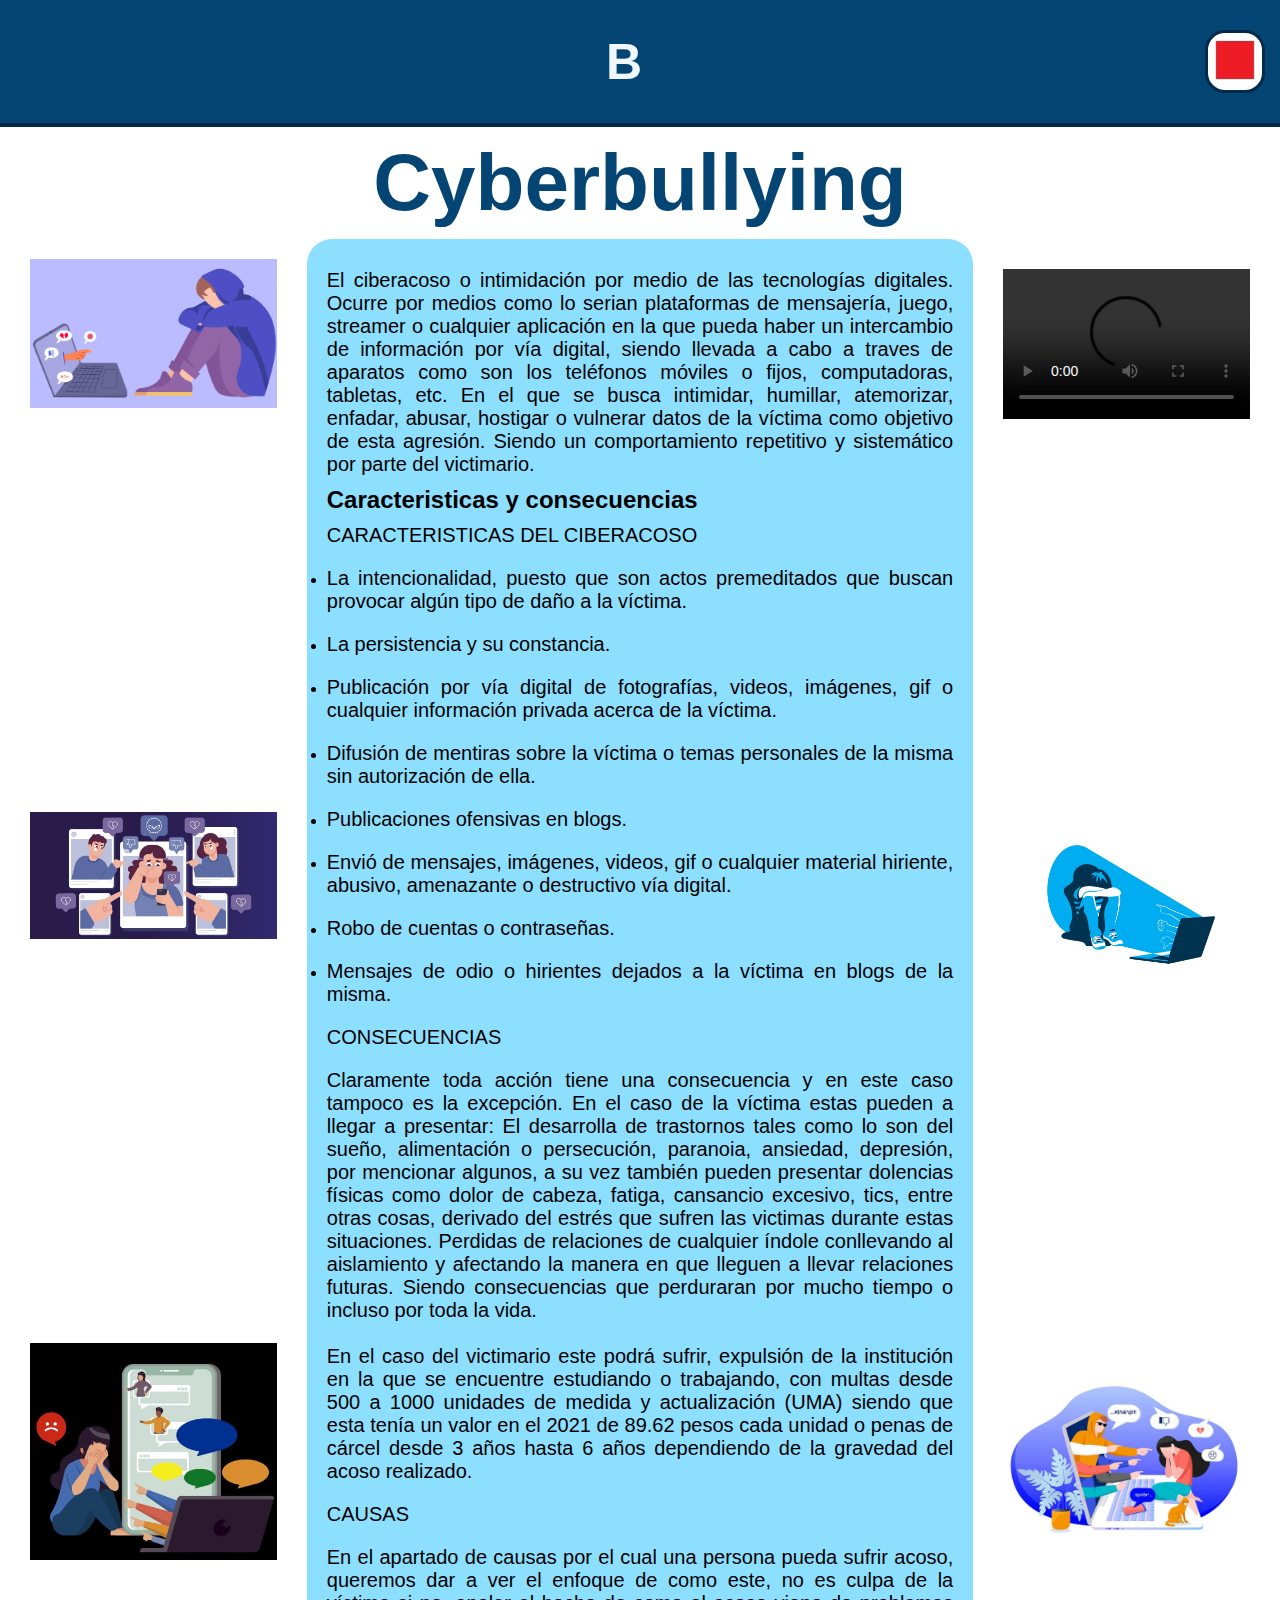
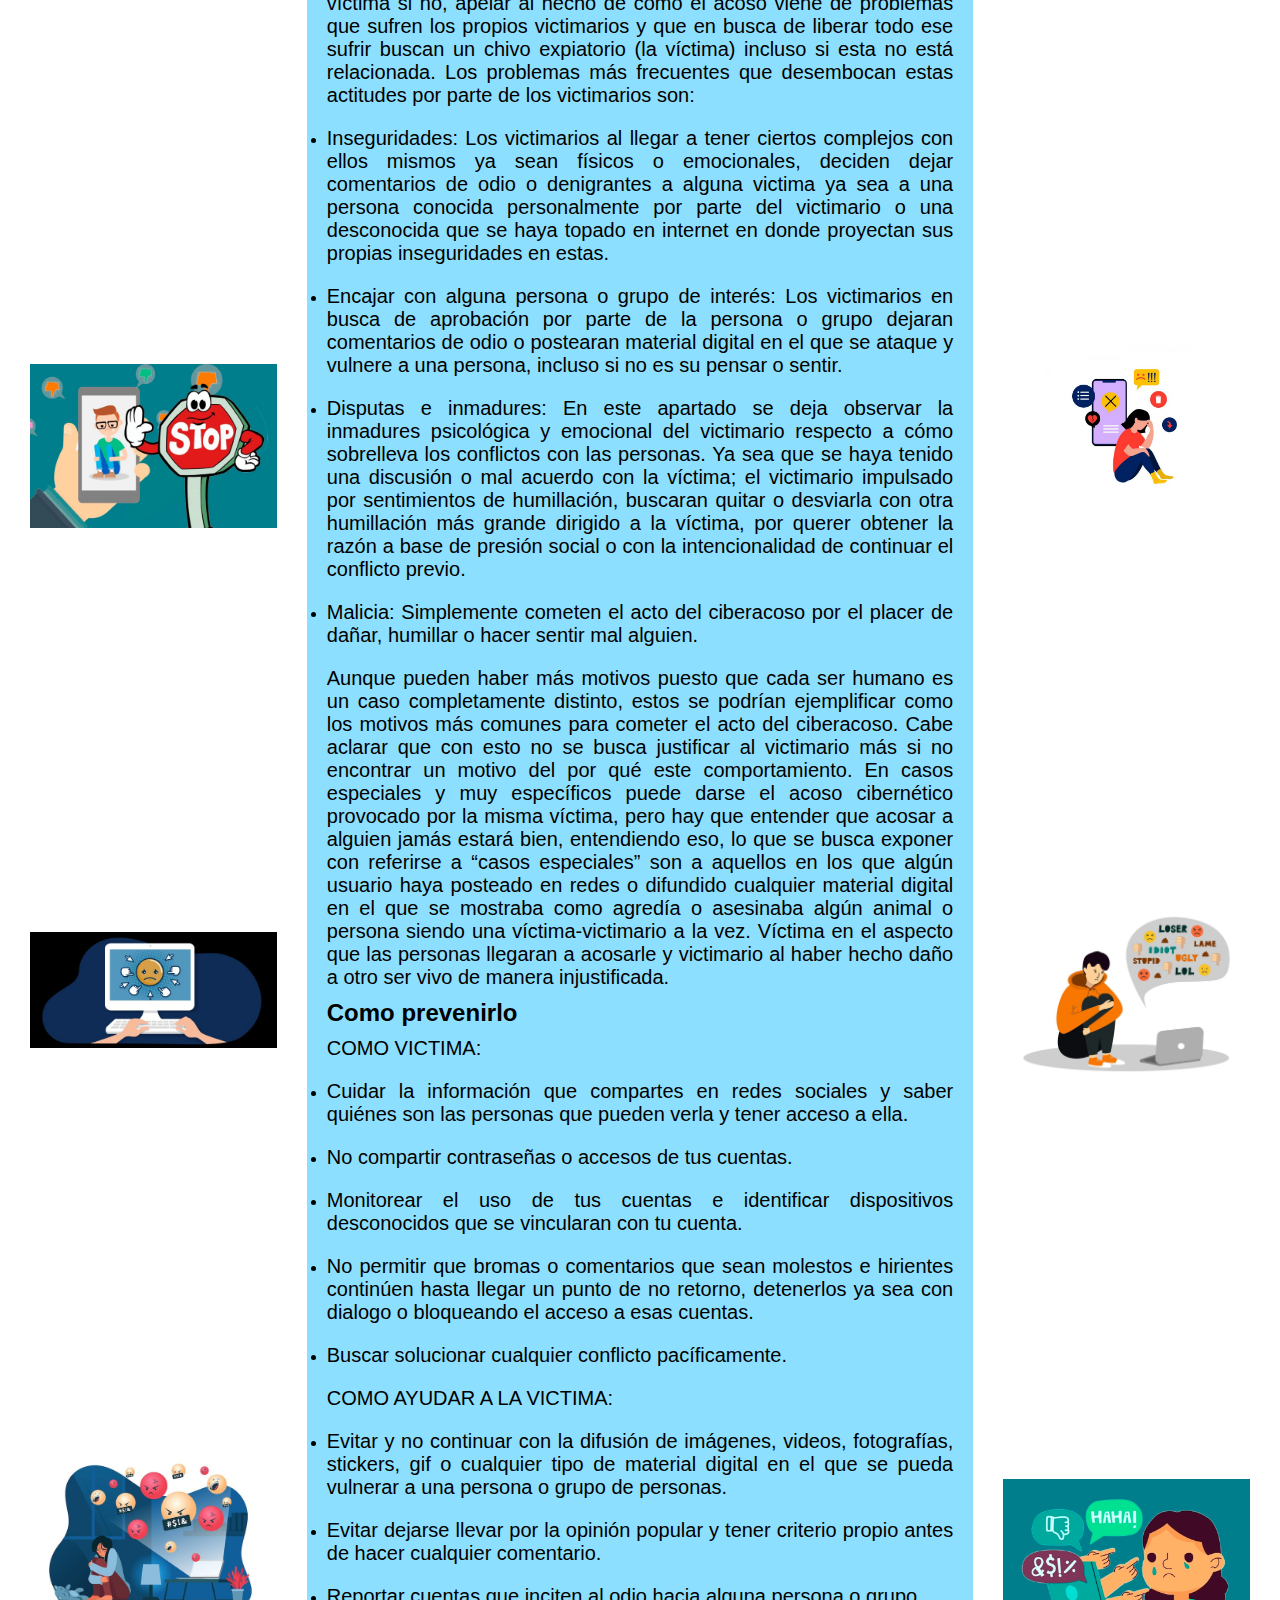
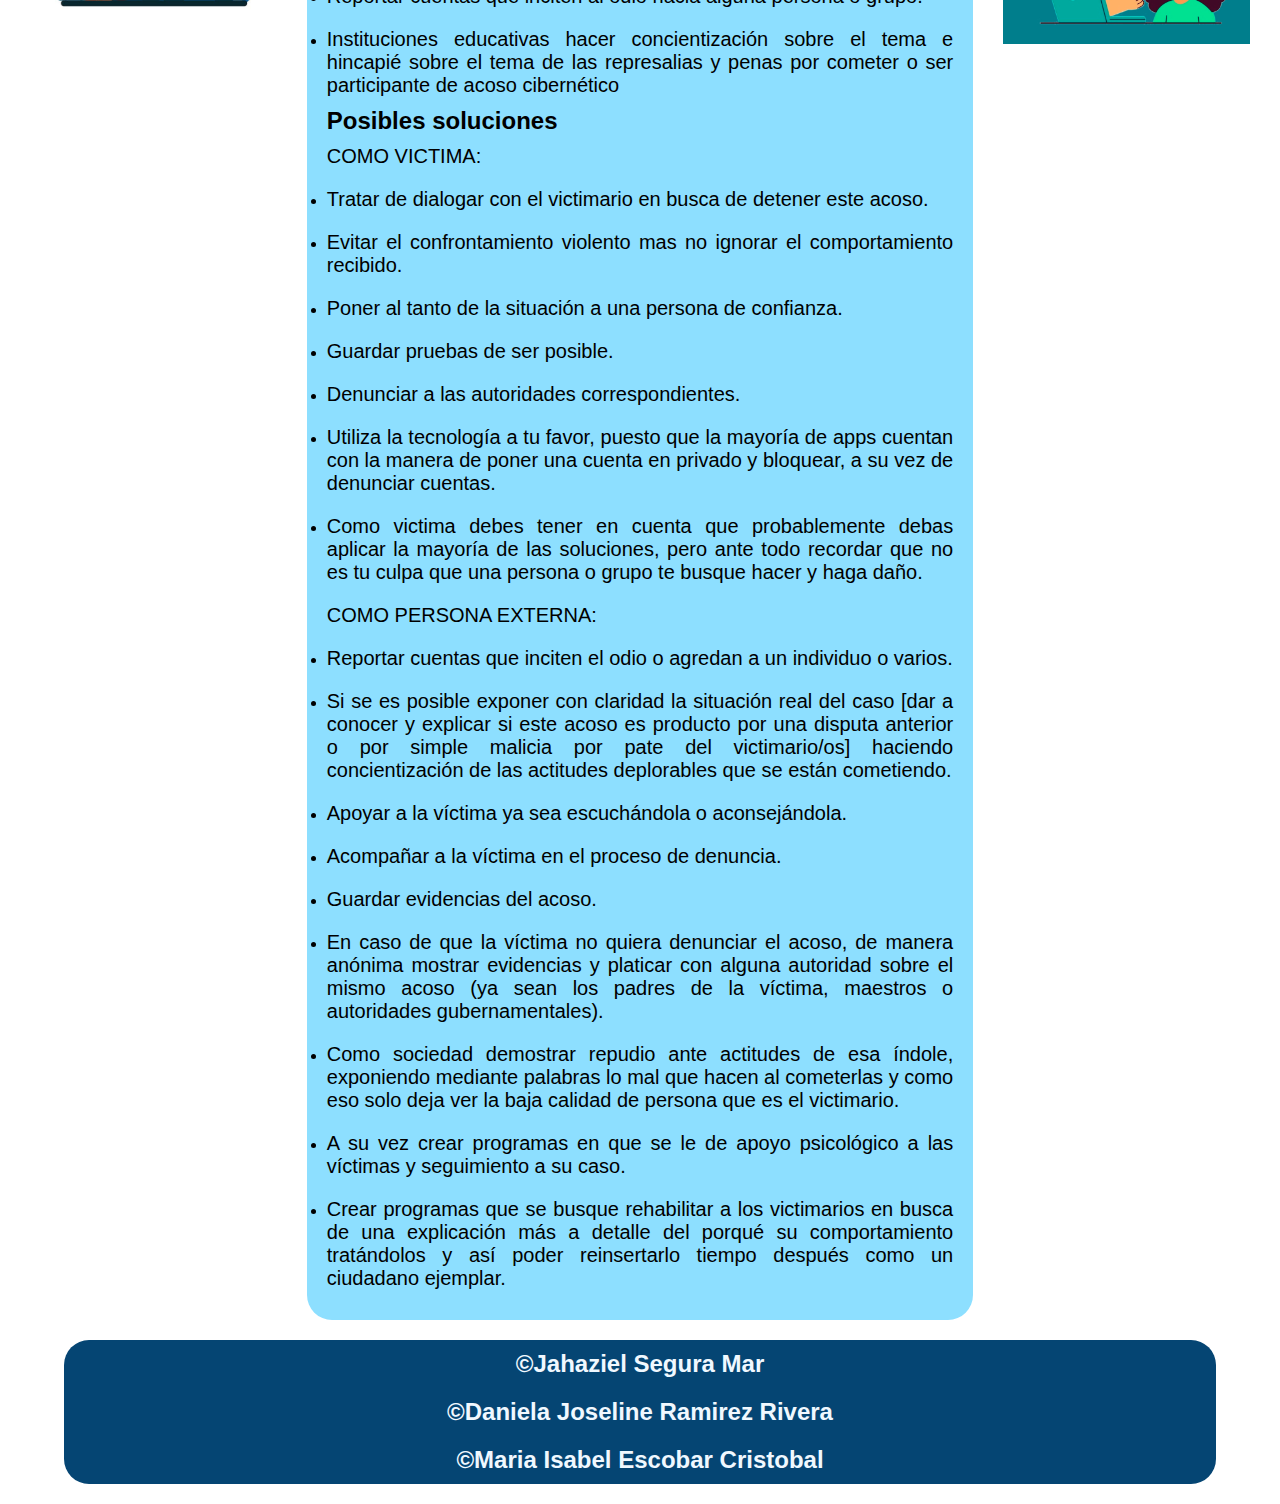
==== Ciberbullying.html @ 05186855 "Add files via upload" ====
<!DOCTYPE html>
<html lang="es">

<head>
    <meta charset="UTF-8">
    <meta name="viewport" content="width=device-width, initial-scale=1.0">
    <link rel="stylesheet" href="CSS/Ciberbullying/header.css">
    <link rel="stylesheet" href="CSS/Ciberbullying/text.css">
    <link rel="stylesheet" href="CSS/Ciberbullying/footer.css">
    <title>Cyberbullying</title>
</head>

<body>
    <header>

        <section>
            <h1><a href="BULLYING.HTML">B</a></h1>
        </section>

        <div class="audio">
            <audio id="audio" source src="aud/song1.mp3"></audio>
            <button class="play" onclick="togglePlayPause()"><img class="on" id="play" src="img/apagado.png" onclick="cambiarImagen()"></button>
        </div>

        </div>
    </header>



    <h2 class="tituloC">Cyberbullying</h2>
    <div class="imagen-lados">
        <div class="text-izquierda">
            <img src="img/Ciber/cyberbulling.png" alt="">
            <img src="img/Ciber/1.jpeg" alt="">
            <img src="img/Ciber/2.jpeg" alt="">
            <img src="img/Ciber/3.jpeg" alt="">
            <img src="img/Ciber/4.jpeg" alt="">
            <img src="img/Ciber/10.jpeg" alt="">
            <p></p>
        </div>


        <div class="texto">

            <p>El ciberacoso o intimidación por medio de las tecnologías digitales. Ocurre por medios como lo serian
                plataformas de mensajería, juego, streamer o cualquier aplicación en la que pueda haber un intercambio
                de información por vía digital, siendo llevada a cabo a traves de aparatos como son los teléfonos móviles
                o fijos, computadoras, tabletas, etc. En el que se busca intimidar, humillar, atemorizar, enfadar,
                abusar, hostigar o vulnerar datos de la víctima como objetivo de esta agresión. Siendo un comportamiento
                repetitivo y sistemático por parte del victimario.
            </p>
            <h2>Caracteristicas y consecuencias</h2>
            
            <p>
               CARACTERISTICAS DEL CIBERACOSO
            </p>

            <ul>
                <li>
                    <p>La intencionalidad, puesto que son actos premeditados que buscan provocar algún tipo de daño a
                        la víctima. </p>
                </li>
                <li>
                    <p>La persistencia y su constancia.</p>
                </li>
                <li>
                    <p> Publicación por vía digital de fotografías, videos, imágenes, gif o cualquier información
                        privada acerca de la víctima.</p>
                </li>
                <li>
                    <p> Difusión de mentiras sobre la víctima o temas personales de la misma sin autorización de ella.
                    </p>
                </li>
                <li>
                    <p> Publicaciones ofensivas en blogs. </p>
                </li>
                <li>
                    <p> Envió de mensajes, imágenes, videos, gif o cualquier material hiriente, abusivo, amenazante o
                        destructivo vía digital.</p>
                </li>
                <li>
                    <p> Robo de cuentas o contraseñas.</p>
                </li>
                <li>
                    <p> Mensajes de odio o hirientes dejados a la víctima en blogs de la misma.</p>
                </li>
            </ul>
            <p>CONSECUENCIAS</p>
            <p>
                Claramente toda acción tiene una consecuencia y en este caso tampoco es la excepción. En el caso de la
                víctima estas pueden a llegar a presentar:
                El desarrolla de trastornos tales como lo son del sueño, alimentación o persecución, paranoia, ansiedad,
                depresión, por mencionar algunos, a su vez también pueden presentar dolencias físicas como dolor de cabeza,
                fatiga, cansancio excesivo, tics, entre otras cosas, derivado del estrés que sufren las victimas durante
                estas situaciones. Perdidas de relaciones de cualquier índole conllevando al aislamiento y afectando la
                manera en que lleguen a llevar relaciones futuras. Siendo consecuencias que perduraran por mucho tiempo
                o incluso por toda la vida. <br><br>
                En el caso del victimario este podrá sufrir, expulsión de la institución en la que se encuentre
                estudiando o trabajando, con multas desde 500 a 1000 unidades de medida y actualización (UMA) siendo que
                esta tenía un valor en el 2021 de 89.62 pesos cada unidad o penas de cárcel desde 3 años hasta 6 años
                dependiendo de la gravedad del acoso realizado.
            </p>
            <p>CAUSAS</p>
            <p>
                En el apartado de causas por el cual una persona pueda sufrir acoso, queremos dar a ver el enfoque de
                como este, no es culpa de la víctima si no, apelar al hecho de como el acoso viene de problemas que
                sufren los propios victimarios y que en busca de liberar todo ese sufrir buscan un chivo expiatorio (la
                víctima) incluso si esta no está relacionada.

                Los problemas más frecuentes que desembocan estas actitudes por parte de los victimarios son:
            </p>
            <ul>
                <li>
                    <p>Inseguridades: Los victimarios al llegar a tener ciertos complejos con ellos mismos ya sean
                        físicos o emocionales, deciden dejar comentarios de odio o denigrantes a alguna victima ya sea a
                        una persona conocida personalmente por parte del victimario o una desconocida que se haya topado
                        en internet en donde proyectan sus propias inseguridades en estas.</p>
                </li>
                <li>
                    <p> Encajar con alguna persona o grupo de interés: Los victimarios en busca de aprobación por parte
                        de la persona o grupo dejaran comentarios de odio o postearan material digital en el que se
                        ataque y vulnere a una persona, incluso si no es su pensar o sentir.</p>
                </li>
                <li>
                    <p> Disputas e inmadures: En este apartado se deja observar la inmadures psicológica y emocional
                        del victimario respecto a cómo sobrelleva los conflictos con las personas. Ya sea que se haya
                        tenido una discusión o mal acuerdo con la víctima; el victimario impulsado por sentimientos de
                        humillación, buscaran quitar o desviarla con otra humillación más grande dirigido a la víctima,
                        por querer obtener la razón a base de presión social o con la intencionalidad de continuar el
                        conflicto previo.</p>
                </li>
                <li>
                    <p> Malicia: Simplemente cometen el acto del ciberacoso por el placer de dañar, humillar o hacer
                        sentir mal alguien.</p>
                </li>
            </ul>
            <p> Aunque pueden haber más motivos puesto que cada ser humano es un caso completamente distinto, estos se
                podrían ejemplificar como los motivos más comunes para cometer el acto del ciberacoso.
                Cabe aclarar que con esto no se busca justificar al victimario más si no encontrar un motivo del por qué
                este comportamiento.
                En casos especiales y muy específicos puede darse el acoso cibernético provocado por la misma víctima,
                pero hay que entender que acosar a alguien jamás estará bien, entendiendo eso, lo que se busca exponer
                con referirse a “casos especiales” son a aquellos en los que algún usuario haya posteado en redes o
                difundido cualquier material digital en el que se mostraba como agredía o asesinaba algún animal o
                persona siendo una víctima-victimario a la vez. Víctima en el aspecto que las personas llegaran a
                acosarle y victimario al haber hecho daño a otro ser vivo de manera injustificada. </p>

            <h2> Como prevenirlo</h2>
               
            
            <p>COMO VICTIMA:</p> 

            <ul>
                <li>
                    <p> Cuidar la información que compartes en redes sociales y saber quiénes son las personas que
                        pueden verla y tener acceso a ella.</p>
                </li>
                <li>
                    <p> No compartir contraseñas o accesos de tus cuentas.</p>
                </li>
                <li>
                    <p> Monitorear el uso de tus cuentas e identificar dispositivos desconocidos que se vincularan con
                        tu cuenta.</p>
                </li>
                <li>
                    <p> No permitir que bromas o comentarios que sean molestos e hirientes continúen hasta llegar un
                        punto de no retorno, detenerlos ya sea con dialogo o bloqueando el acceso a esas cuentas.</p>
                </li>
                <li>
                    <p> Buscar solucionar cualquier conflicto pacíficamente.</p>
                </li>
            </ul>
            <p>COMO AYUDAR A LA VICTIMA:</p>
            <ul>
                <li>
                    <p>Evitar y no continuar con la difusión de imágenes, videos, fotografías, stickers, gif o
                        cualquier tipo de material digital en el que se pueda vulnerar a una persona o grupo de
                        personas.</p>
                </li>
                <li>
                    <p>Evitar dejarse llevar por la opinión popular y tener criterio propio antes de hacer cualquier
                        comentario.</p>
                </li>
                <li>
                    <p> Reportar cuentas que inciten al odio hacia alguna persona o grupo.</p>
                </li>
                <li>
                    <p> Instituciones educativas hacer concientización sobre el tema e hincapié sobre el tema de las
                        represalias y penas por cometer o ser participante de acoso cibernético</p>
                </li>
            </ul>
            <h2>Posibles soluciones</h2>
            <p>COMO VICTIMA:
            </p>
            <ul>
                <li>
                    <p> Tratar de dialogar con el victimario en busca de detener este acoso.</p>
                </li>
                <li>
                    <p>Evitar el confrontamiento violento mas no ignorar el comportamiento recibido.</p>
                </li>
                <li>
                    <p> Poner al tanto de la situación a una persona de confianza.</p>
                </li>
                <li>
                    <p> Guardar pruebas de ser posible.</p>
                </li>
                <li>
                    <p> Denunciar a las autoridades correspondientes.</p>
                </li>
                <li>
                    <p> Utiliza la tecnología a tu favor, puesto que la mayoría de apps cuentan con la manera de poner
                        una cuenta en privado y bloquear, a su vez de denunciar cuentas.</p>
                </li>
                <li>
                    <p>Como victima debes tener en cuenta que probablemente debas aplicar la mayoría de las
                        soluciones, pero ante todo recordar que no es tu culpa que una persona o grupo te busque hacer y
                        haga daño.</p>
                </li>
            </ul>
            <p>
                COMO PERSONA EXTERNA:
            </p>
            <ul>
                <li>
                    <p> Reportar cuentas que inciten el odio o agredan a un individuo o varios.</p>
                </li>
                <li>
                    <p> Si se es posible exponer con claridad la situación real del caso [dar a conocer y explicar si
                        este acoso es producto por una disputa anterior o por simple malicia por pate del victimario/os]
                        haciendo concientización de las actitudes deplorables que se están cometiendo.</p>
                </li>
                <li>
                    <p> Apoyar a la víctima ya sea escuchándola o aconsejándola.</p>
                </li>
                <li>
                    <p> Acompañar a la víctima en el proceso de denuncia.</p>
                </li>
                <li>
                    <p> Guardar evidencias del acoso.</p>
                </li>
                <li>
                    <p> En caso de que la víctima no quiera denunciar el acoso, de manera anónima mostrar evidencias y
                        platicar con alguna autoridad sobre el mismo acoso (ya sean los padres de la víctima, maestros o
                        autoridades gubernamentales).</p>
                </li>
                <li>
                    <p> Como sociedad demostrar repudio ante actitudes de esa índole, exponiendo mediante palabras lo
                        mal que hacen al cometerlas y como eso solo deja ver la baja calidad de persona que es el
                        victimario.</p>
                </li>
                <li>
                    <p>A su vez crear programas en que se le de apoyo psicológico a las víctimas y seguimiento a su
                        caso.</p>
                </li>
                <li>
                    <p> Crear programas que se busque rehabilitar a los victimarios en busca de una explicación más a
                        detalle del porqué su comportamiento tratándolos y así poder reinsertarlo tiempo después como un
                        ciudadano ejemplar. </p>

                </li>
            </ul>


        </div>

        <div class="text-derecha">
            <video src="vid/cyberbulling.mp4" controls></video>
            <img src="img/Ciber/5.jpeg" alt="">
            <img src="img/Ciber/6.jpeg" alt="">
            <img src="img/Ciber/7.jpeg" alt="">
            <img src="img/Ciber/8.jpeg" alt="">
            <img src="img/Ciber/9.jpeg" alt="">
            <p></p>


        </div>
    </div>


    <footer>
        <h2 class="titulo-final">&copy;Jahaziel Segura Mar</h2>
        <h2 class="titulo-final">&copy;Daniela Joseline Ramirez Rivera</h2>
        <h2 class="titulo-final">&copy;Maria Isabel Escobar Cristobal</h2>
    </footer>

    <script>
          var audio = document.getElementById("audio");

function togglePlayPause() {
  if (audio.paused) {
     alert("Haz activado la musica");
    audio.play();
  } else {
     alert("Haz desactivado la musica");
    audio.pause(); 
  }
}

function cambiarImagen() {
var play = document.getElementById("play");
if (play.src.endsWith("img/apagado.png")) {
play.src = "img/prendido.png";
} else {
play.src = "img/apagado.png";
}
}
    </script>
</body>

</html>
---- CSS/Ciberbullying/header.css ----
*{
    margin: 0;
    padding: 0;
    box-sizing: border-box;
    font-family:Arial, Helvetica, sans-serif ;
}
body{
    background-color:rgb(255, 255, 255);
}

/*header{
    background-color:darkgoldenrod;
    width: 100%;
    height: 100px;
    margin-bottom: 10px;
} */

header {
    display:flex;
    background-color: rgb(5, 69, 115);
    border-bottom:4px  solid rgb(3, 42, 75);
    color: #ffffff;
    padding: 10px 0;
    text-align: left;
    padding-left: 43px;
    
  }

header section{
    text-align: center;
    flex-wrap: wrap;
    padding: 20px;
    margin: auto;
    
}

header section a{
   
   font-size: 50px;
   text-decoration:none;
   color: aliceblue;
   
}


.audio{
    margin-top: 20px;
    margin-bottom: 20px;
    padding: 5px;
    background-color: white;
    border-radius: 20px 20px 20px 20px;
    border: solid rgb(3, 42, 75);
    margin-right: 15px;
}

.play{
    
    visibility: hidden;
}

.on{
    width: 40px;
    height: 40px;
    visibility: visible;
}
---- CSS/Ciberbullying/text.css ----
.tituloC{
    text-align: center;
    color: rgb(5, 69, 115);
    padding: 10px;
    font-size: 80px;
}

.texto{
    margin: auto;
    width: 60%;
    padding: 20px;
    background-color: rgb(141, 223, 255);
    border-radius: 25px;
    
}

.texto p{
    padding: 10px 0 10px 0;
    text-align: justify;
    font-size: 20px ;
}

.imagen-lados{
    display: flex;
    
    
}
.imagen-lados .text-izquierda{
    height: 100%;
    width: 350px;
    padding: 20px;
    text-align: center;
}

.imagen-lados .text-izquierda img{
    height: 100%;
    width: 100%;
    padding: 0 10px 400px 10px;
}

.imagen-lados .text-derecha{
    height: 100%;
    width: 350px;
    padding: 20px;
    text-align: center;
}

.imagen-lados .text-derecha video{
    height: 100%;
    width: 100%;
    padding: 10px;
}

.imagen-lados .text-derecha img{
    height: 100%;
    width: 100%;
    padding: 400px 10px 0 10px;
}
---- CSS/Ciberbullying/footer.css ----
footer{
    background-color: rgb(5, 69, 115);
    width: 90%;
    border-radius: 25px;
    margin: auto;
    margin-bottom: 20px;
    margin-top: 20px;
}

footer .titulo-final{
    text-align: center;
    color: aliceblue;
    padding: 10px;


}
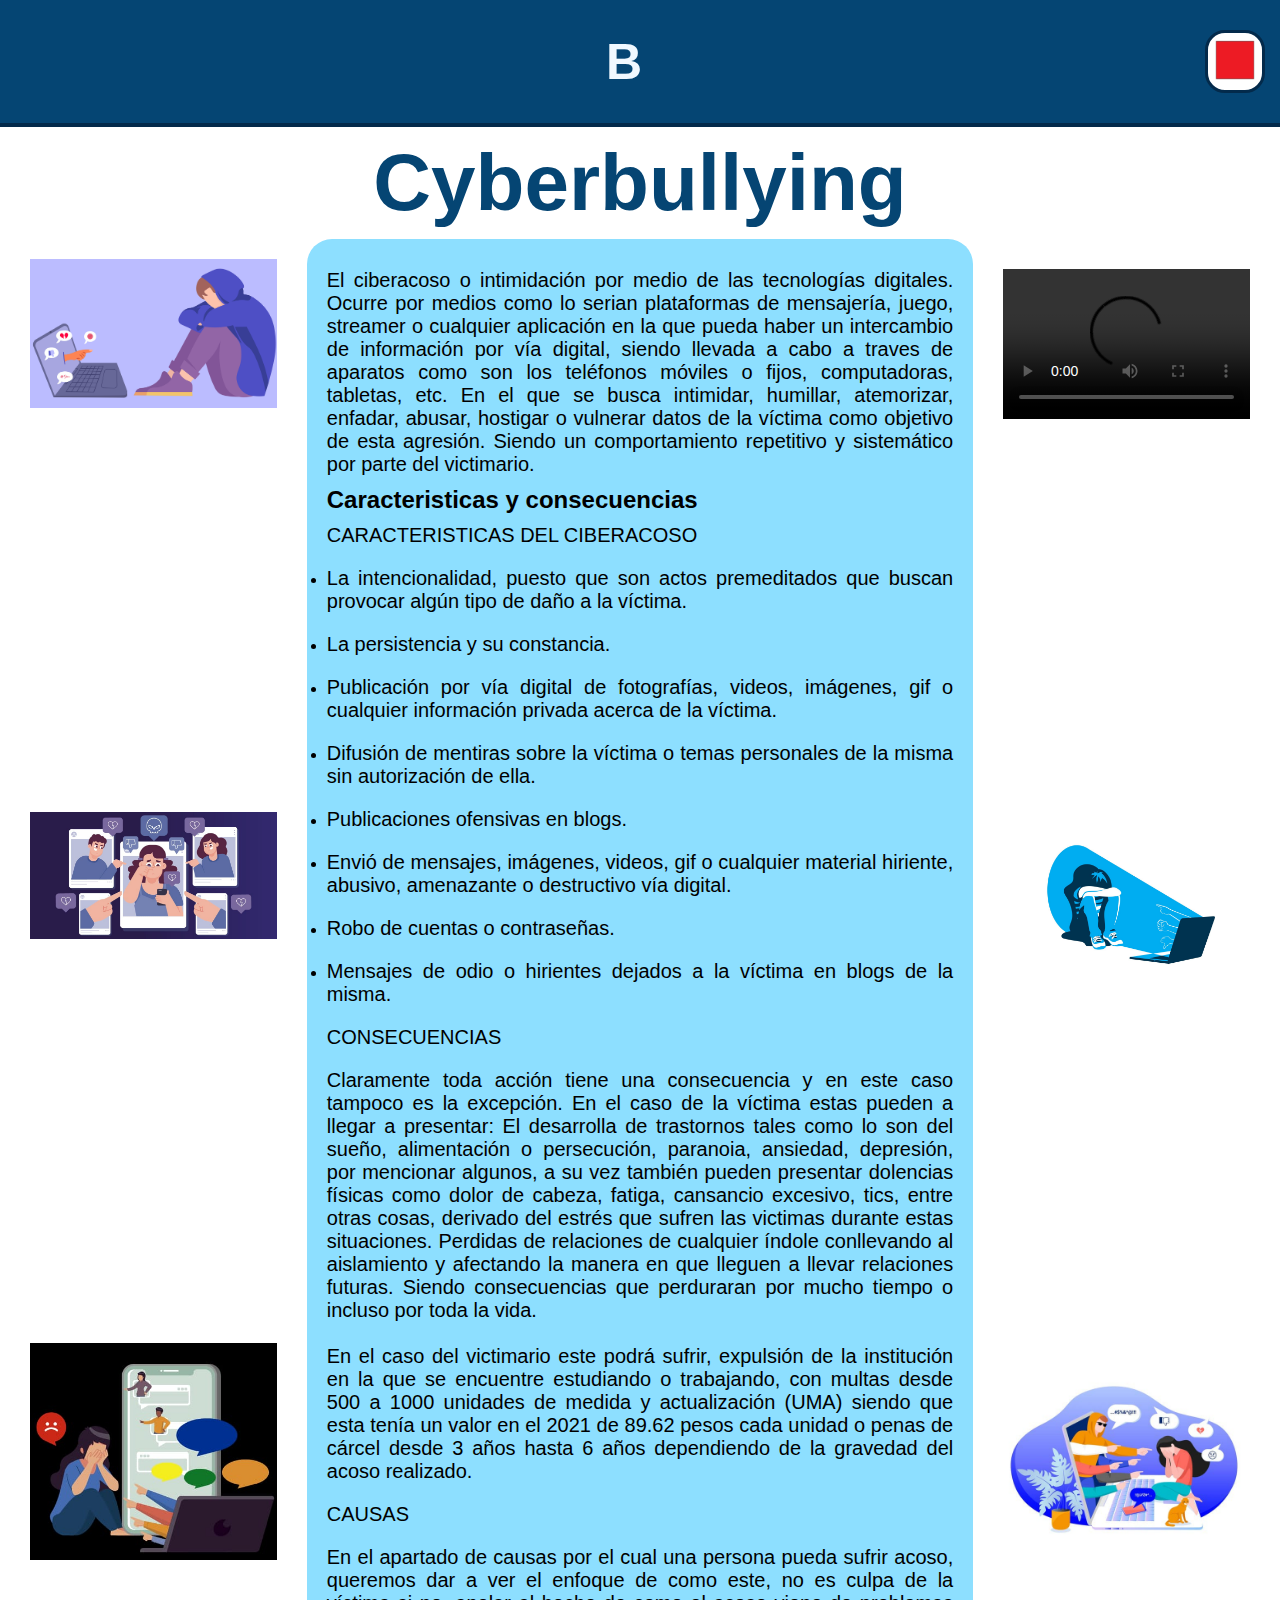
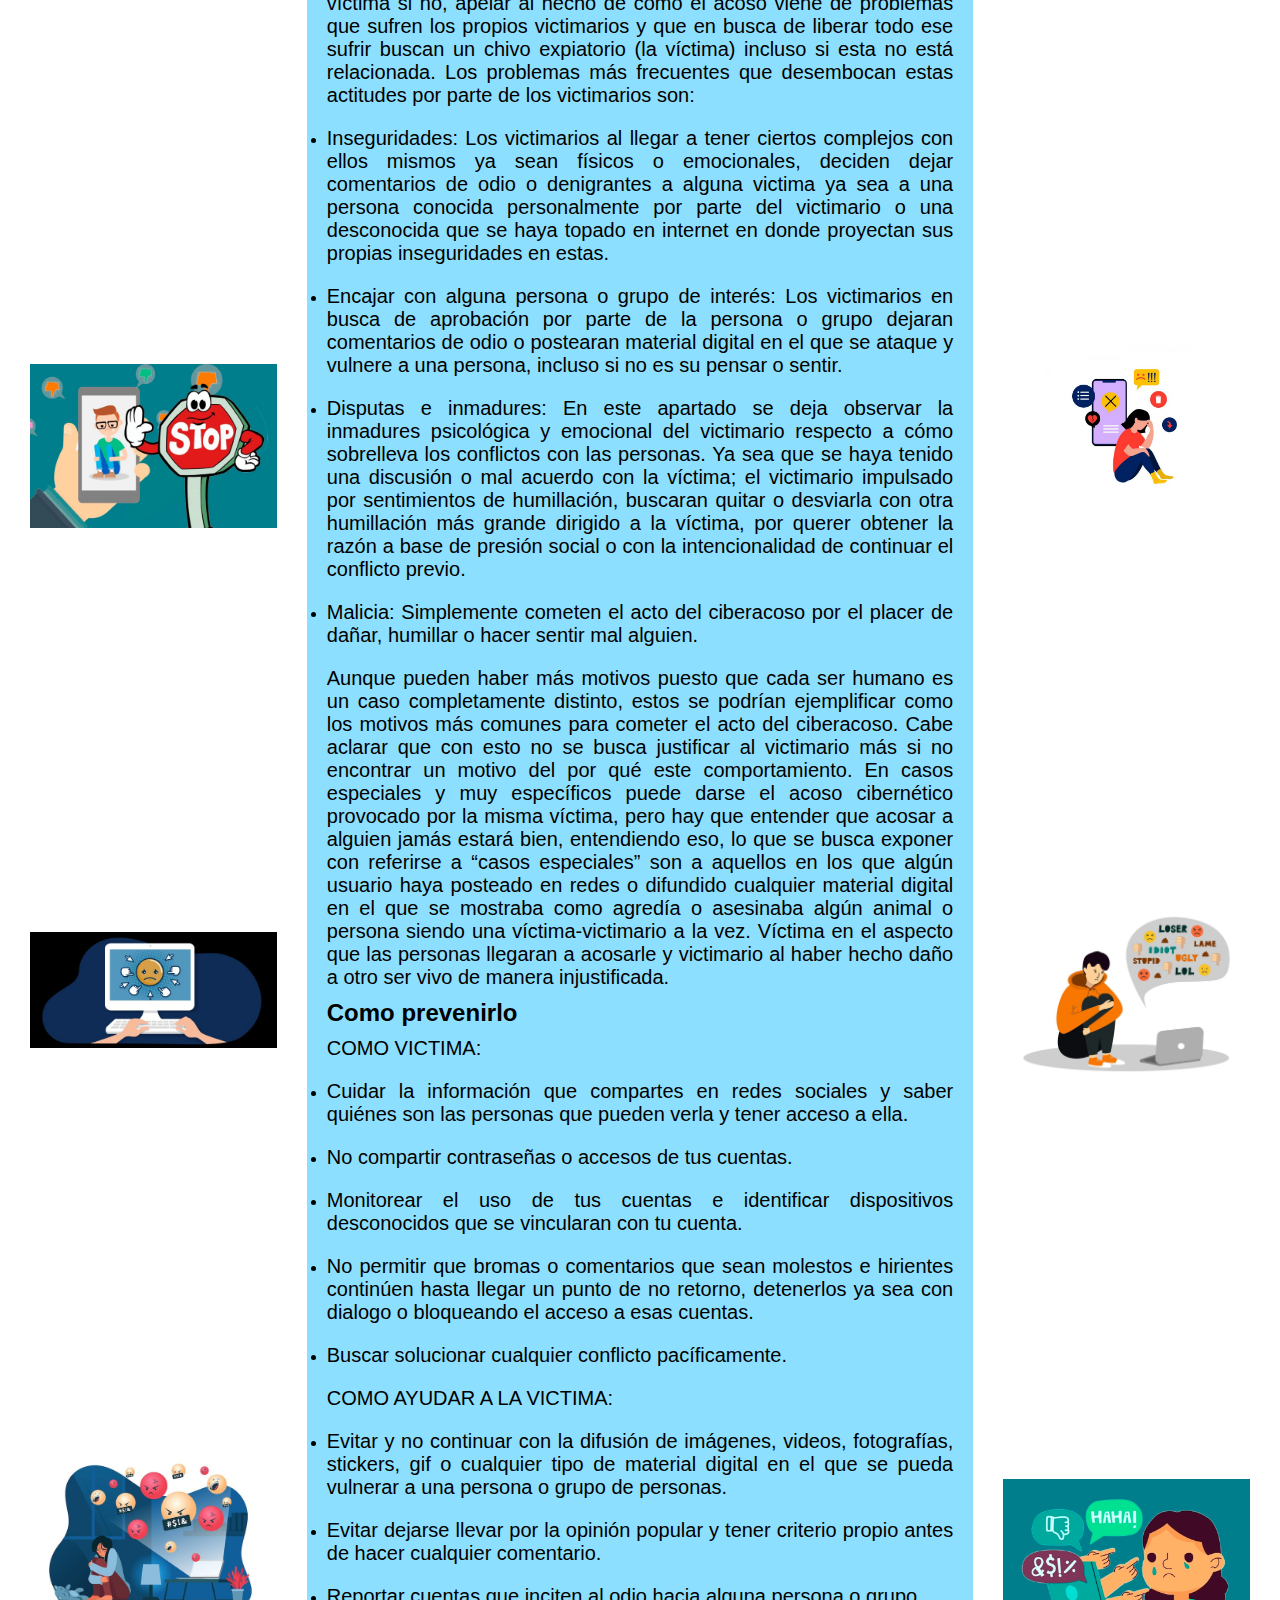
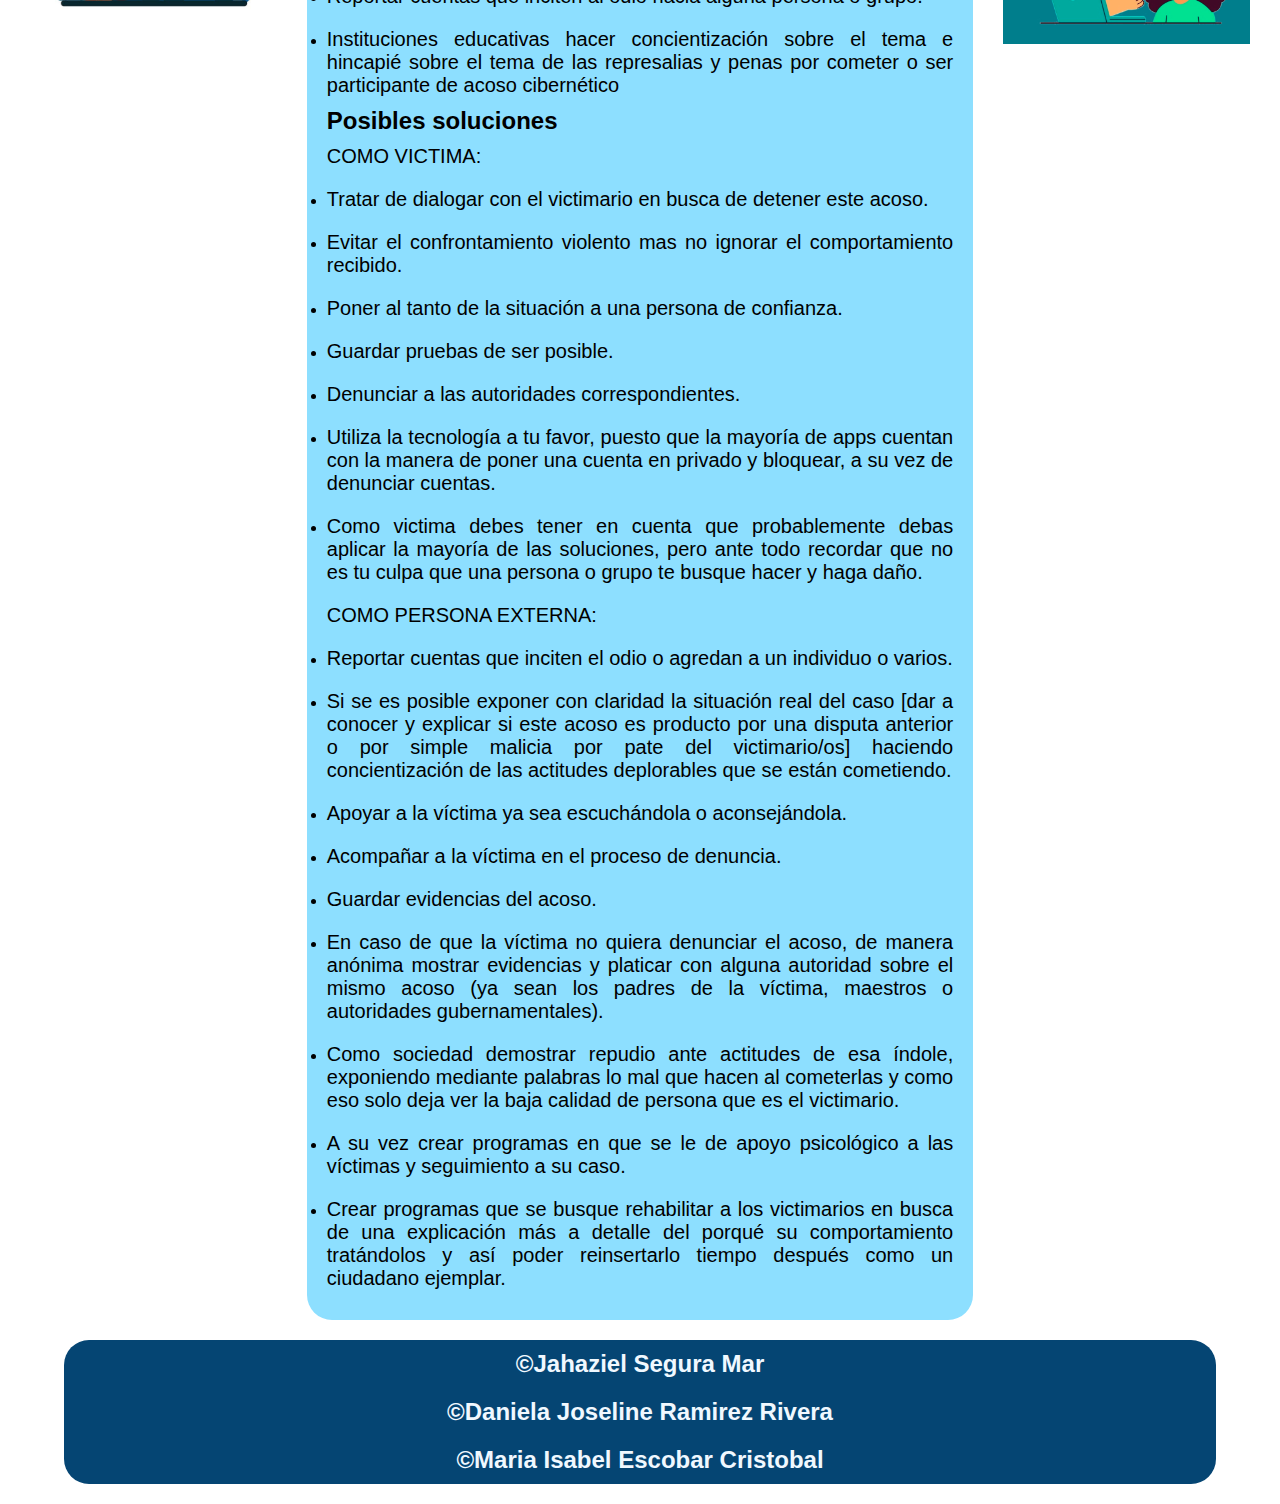
==== commit 998ee701: "Update Ciberbullying.html" ====
--- a/Ciberbullying.html
+++ b/Ciberbullying.html
@@ -14,7 +14,7 @@
     <header>
 
         <section>
-            <h1><a href="BULLYING.HTML">B</a></h1>
+            <h1><a href="index.html">B</a></h1>
         </section>
 
         <div class="audio">
@@ -308,4 +308,4 @@
     </script>
 </body>
 
-</html>+</html>
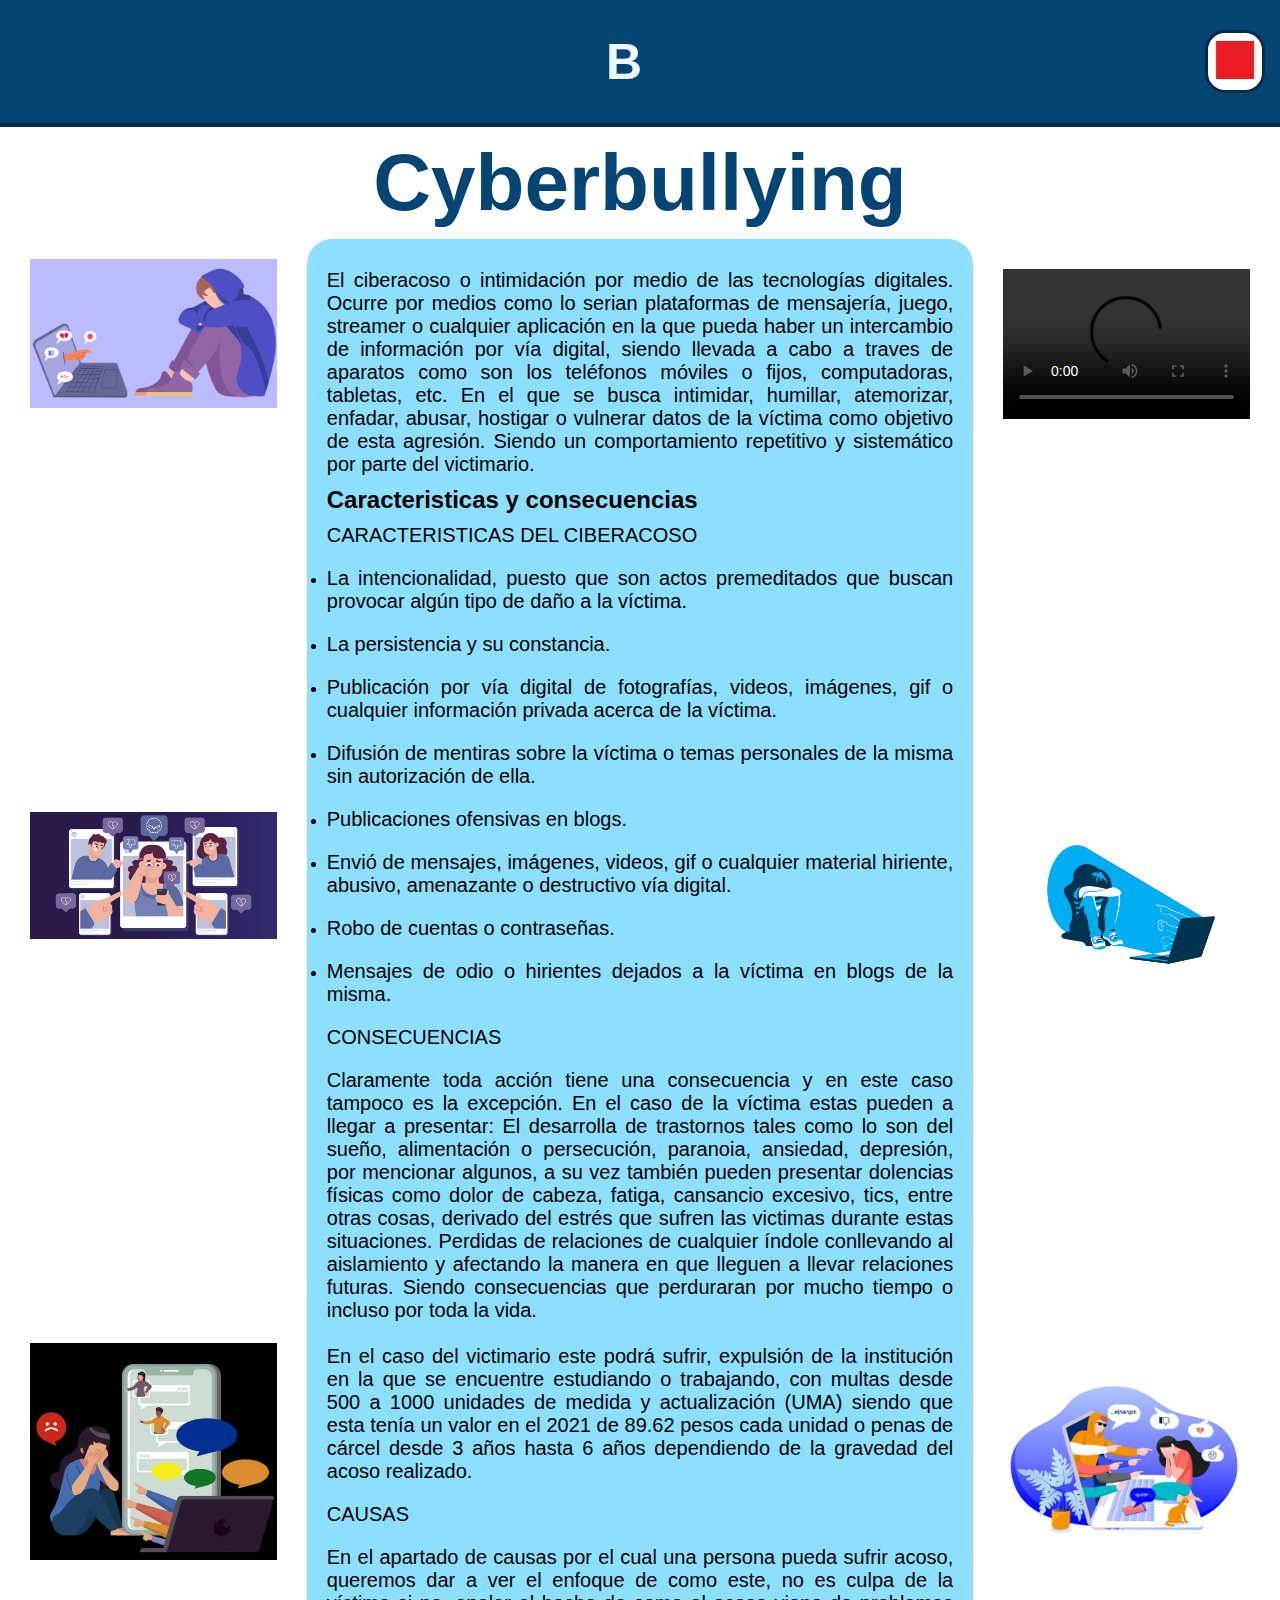
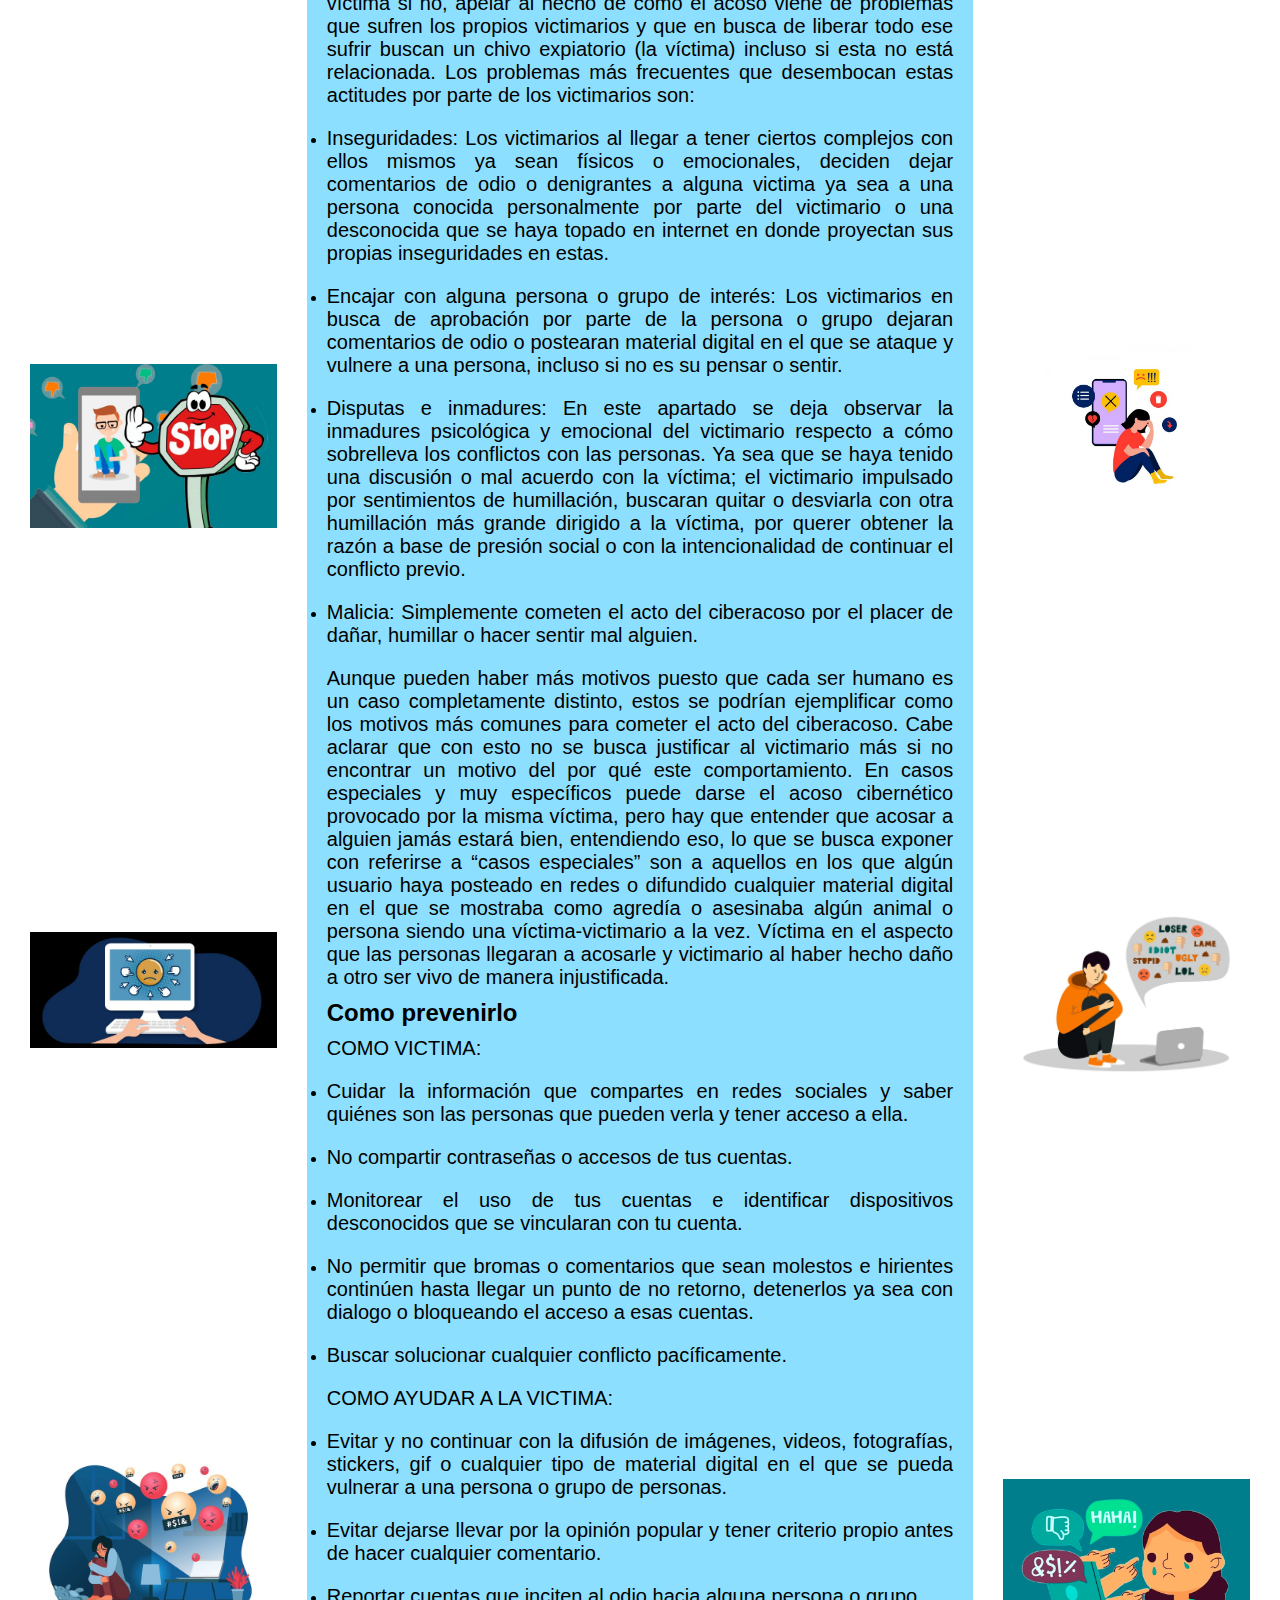
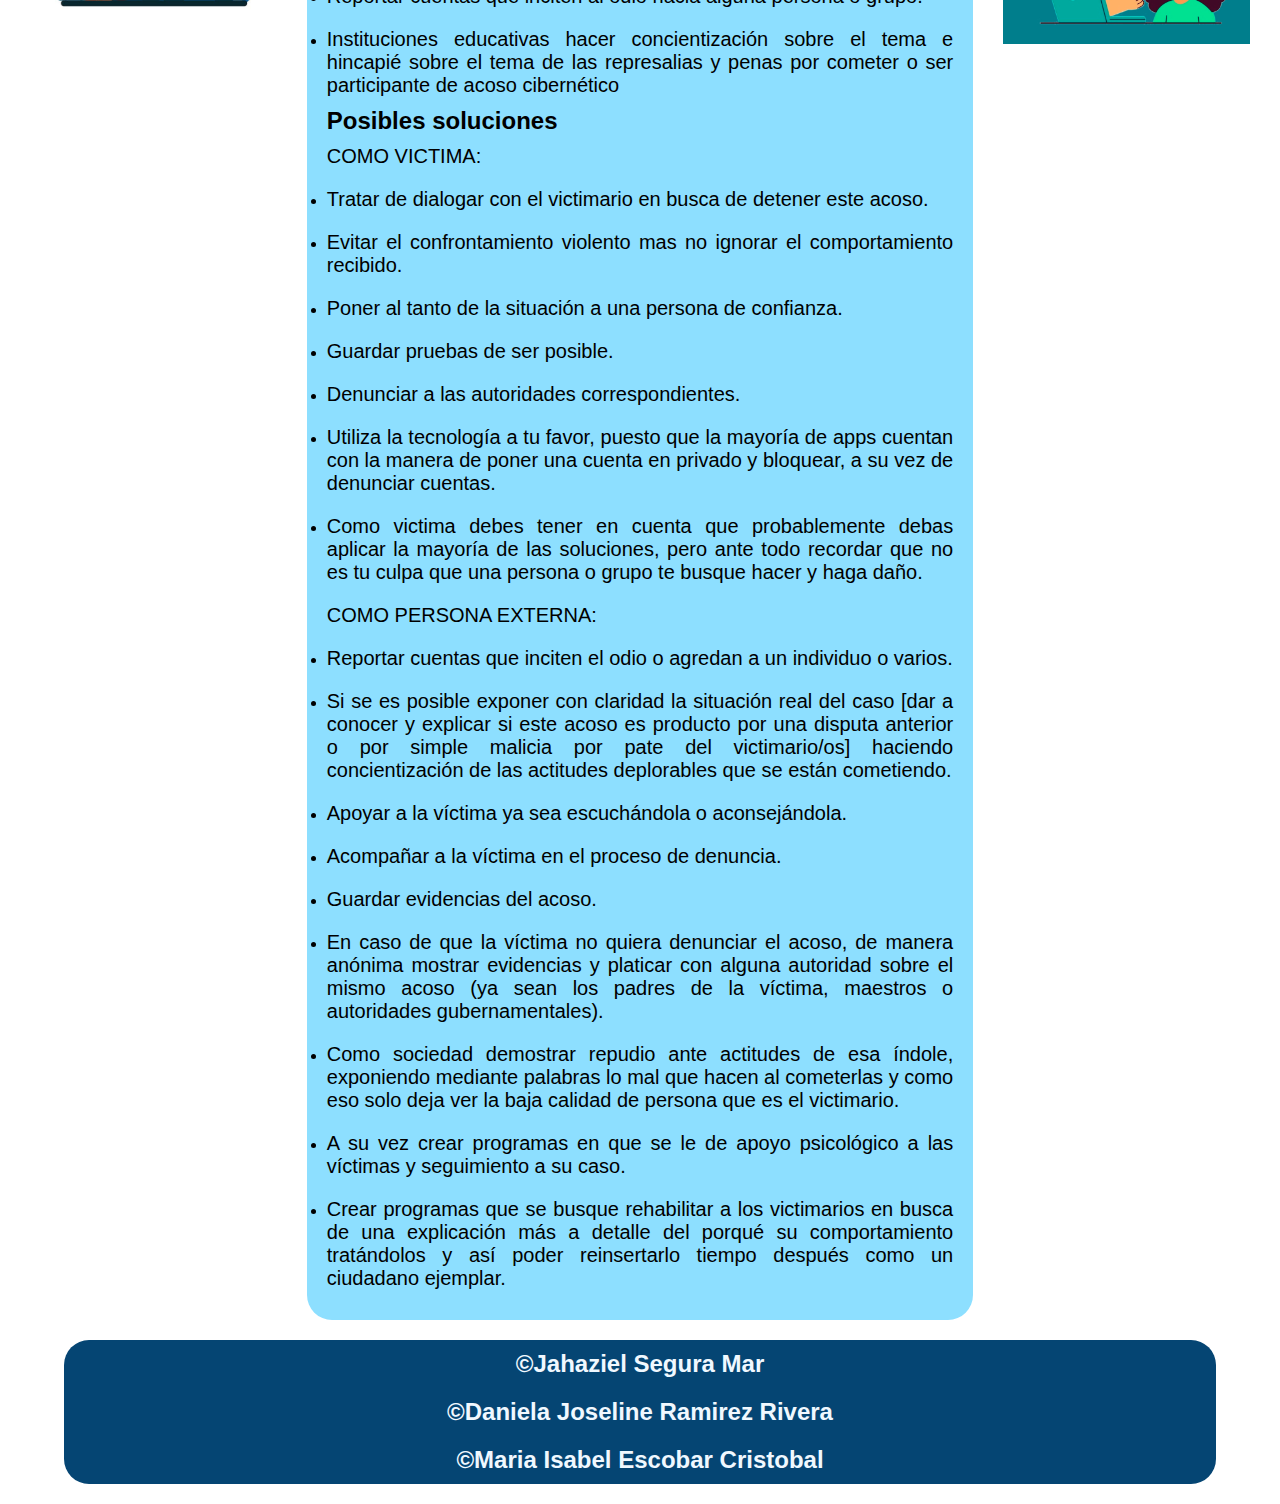
==== commit ffd8b3d0: "Update Ciberbullying.html" ====
--- a/Ciberbullying.html
+++ b/Ciberbullying.html
@@ -265,7 +265,7 @@
         </div>
 
         <div class="text-derecha">
-            <video src="vid/cyberbulling.mp4" controls></video>
+            <video src="https://www.youtube.com/watch?v=zdJIsMbwU08&ab_channel=ESETLatinoam%C3%A9rica" controls></video>
             <img src="img/Ciber/5.jpeg" alt="">
             <img src="img/Ciber/6.jpeg" alt="">
             <img src="img/Ciber/7.jpeg" alt="">
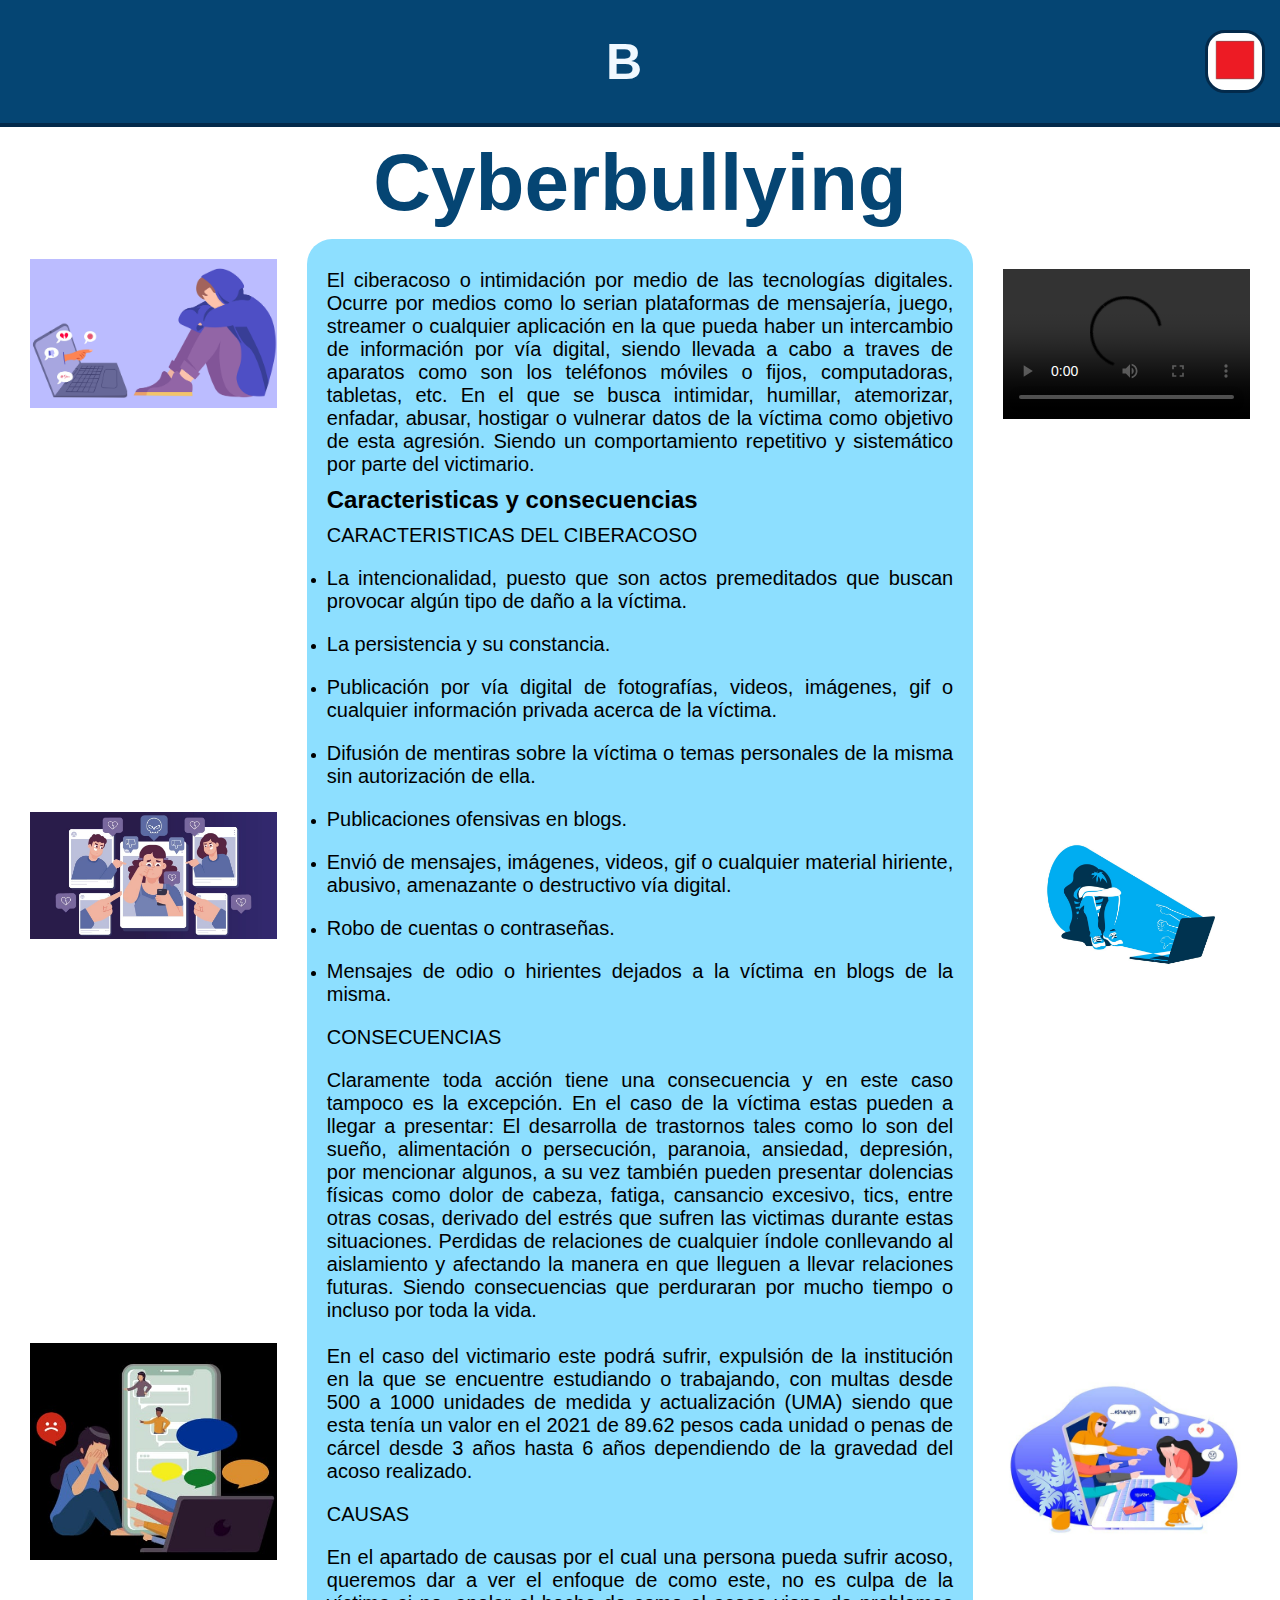
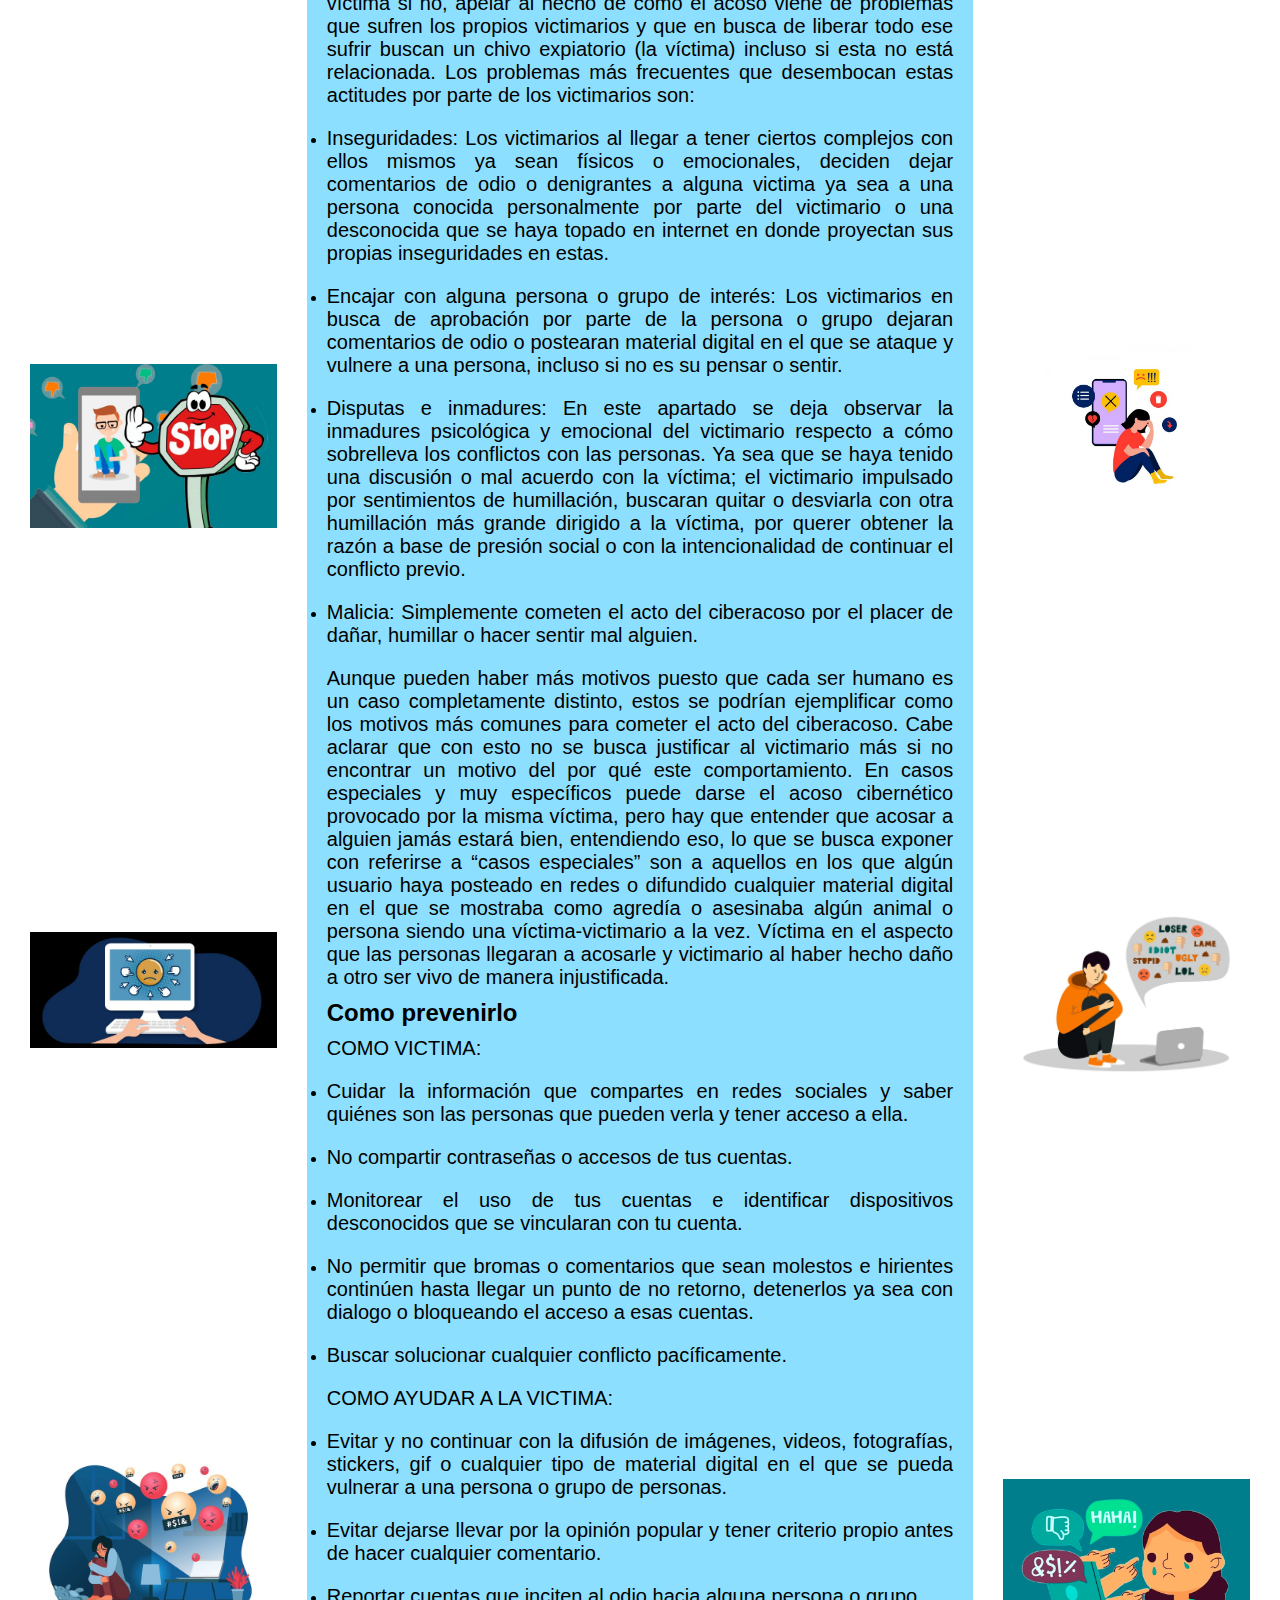
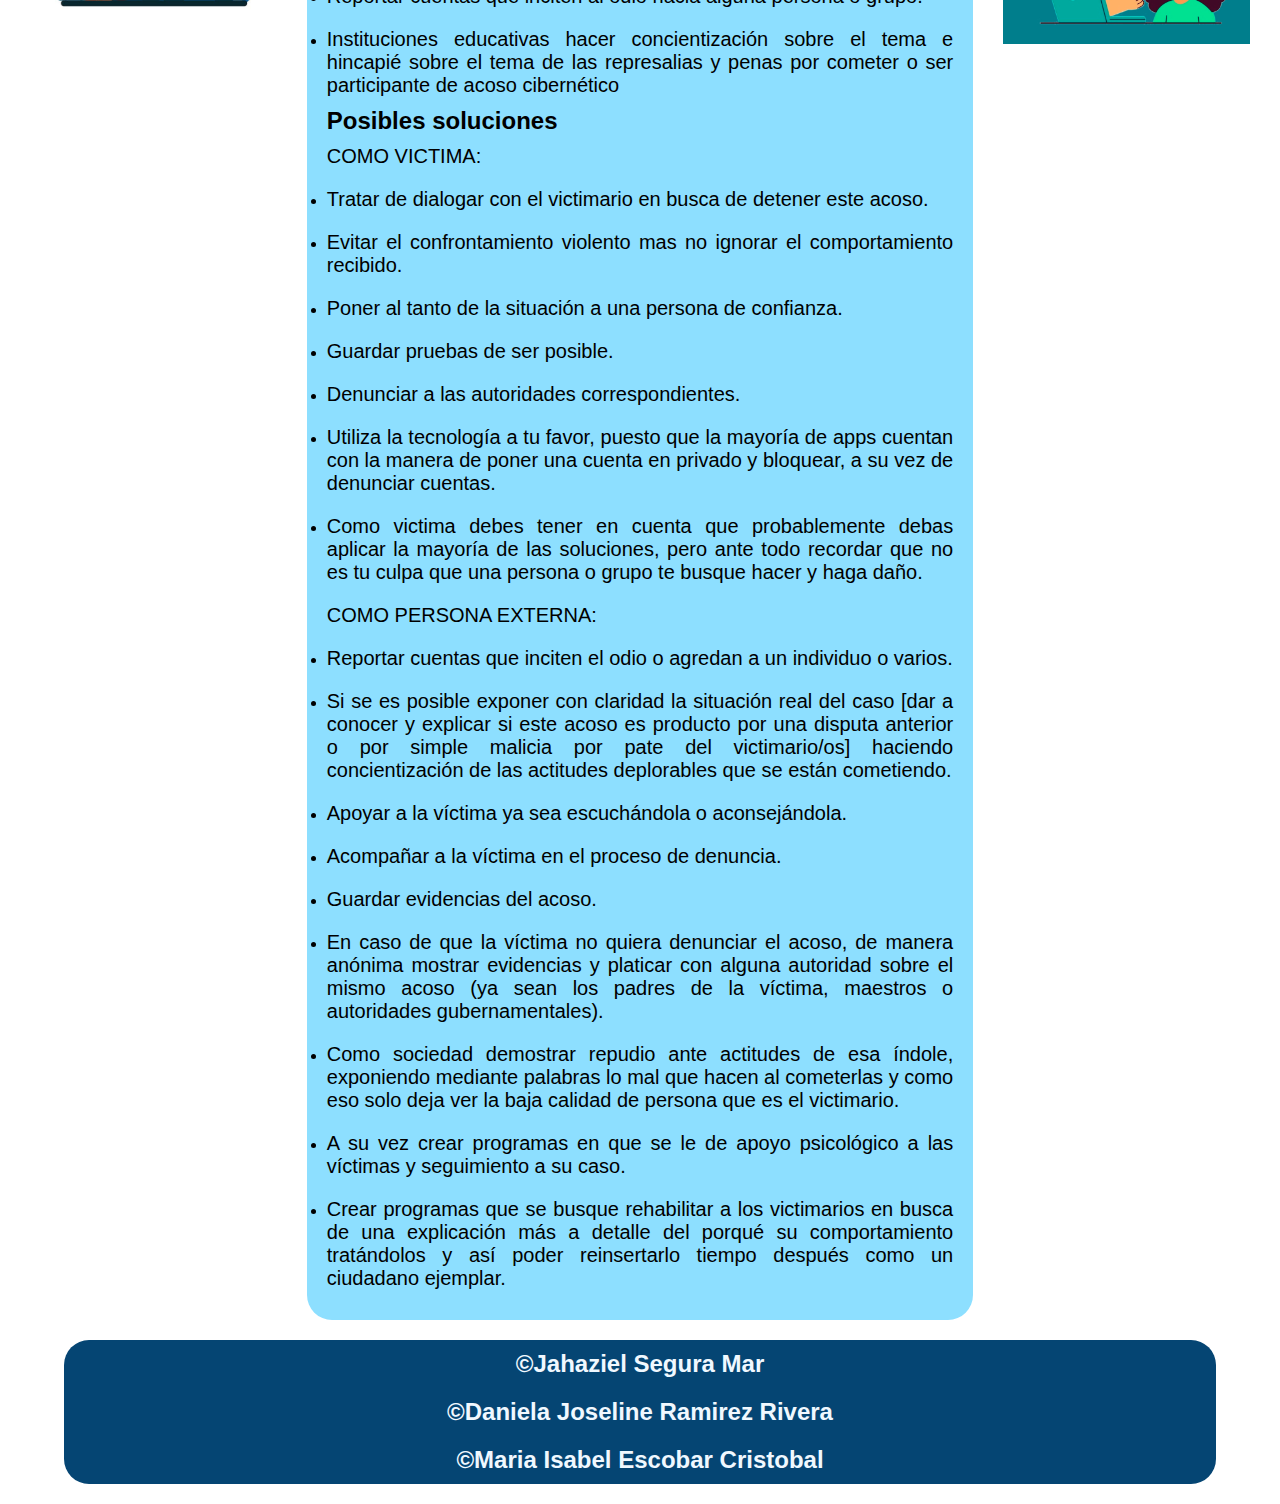
==== commit d3552cf2: "Update Ciberbullying.html" ====
--- a/Ciberbullying.html
+++ b/Ciberbullying.html
@@ -265,7 +265,7 @@
         </div>
 
         <div class="text-derecha">
-            <video src="https://www.youtube.com/watch?v=zdJIsMbwU08&ab_channel=ESETLatinoam%C3%A9rica" controls></video>
+            <video src="cyberbulling.mp4" controls></video>
             <img src="img/Ciber/5.jpeg" alt="">
             <img src="img/Ciber/6.jpeg" alt="">
             <img src="img/Ciber/7.jpeg" alt="">
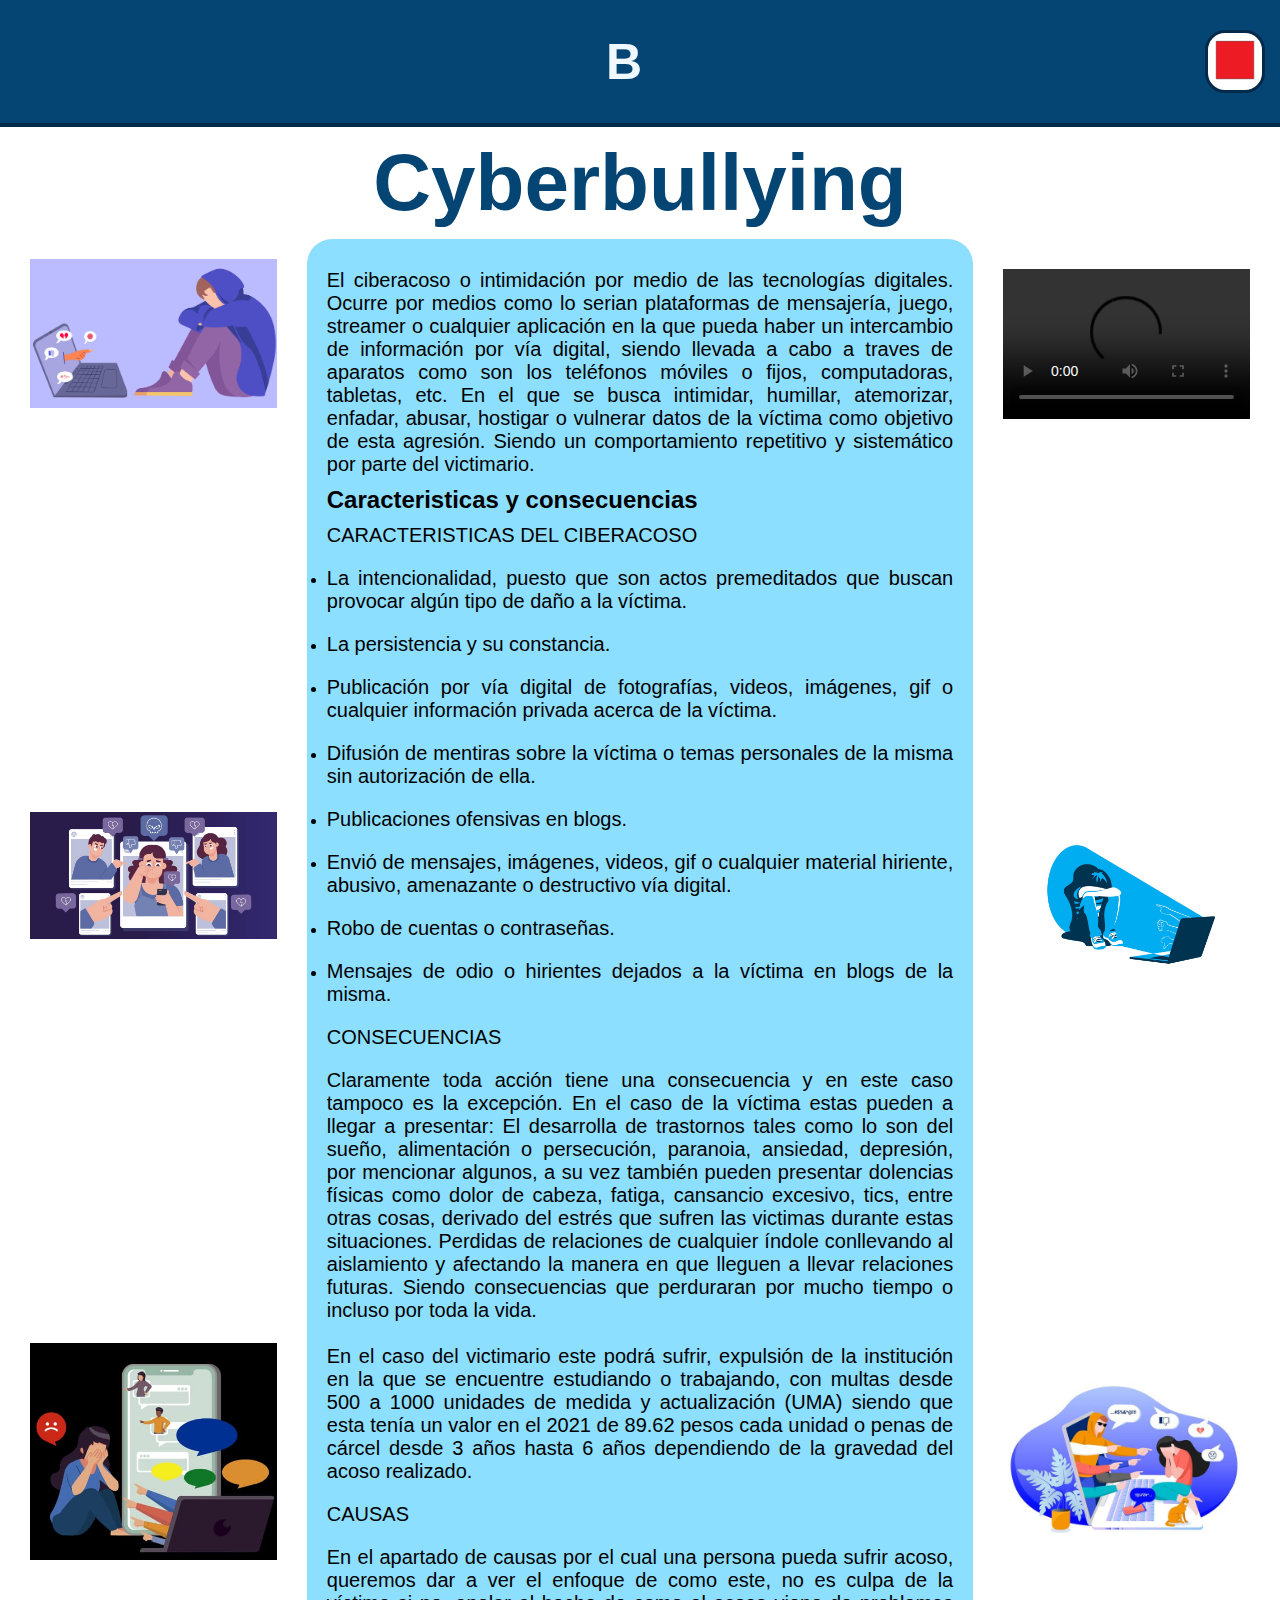
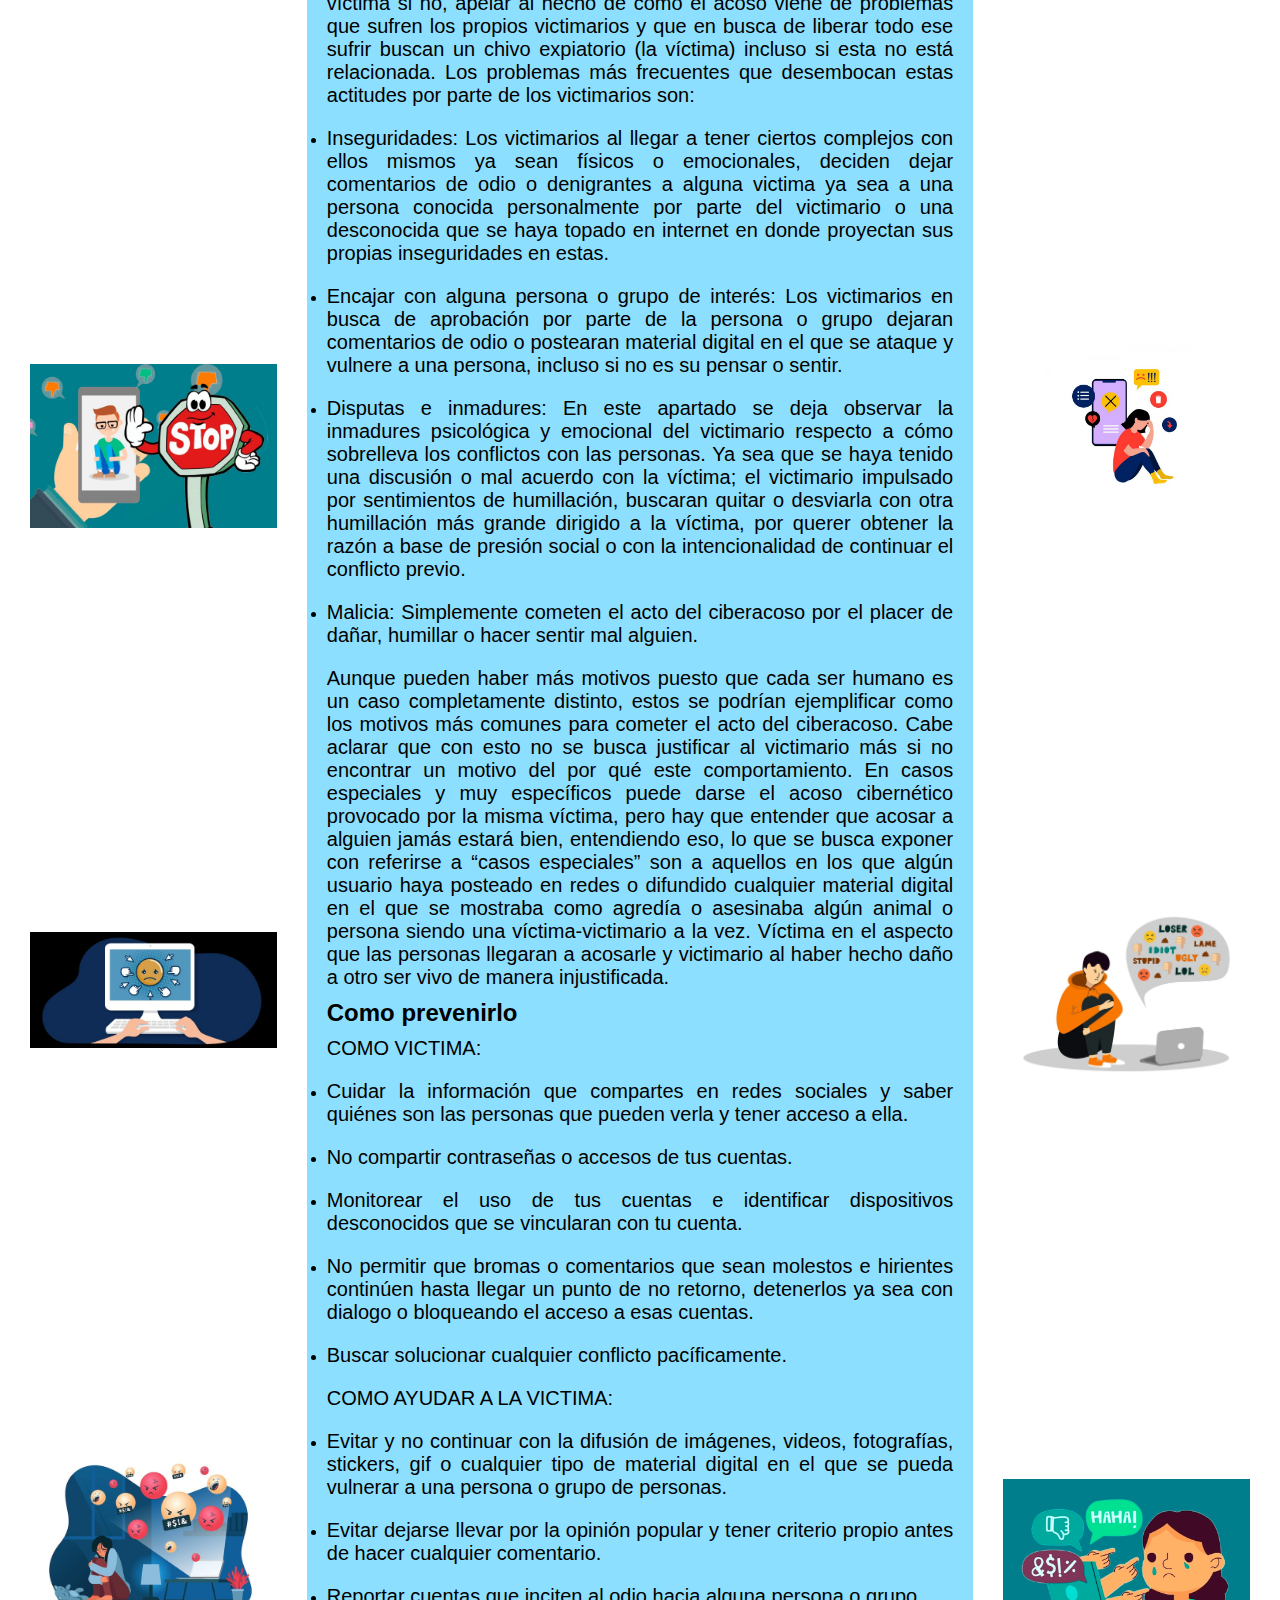
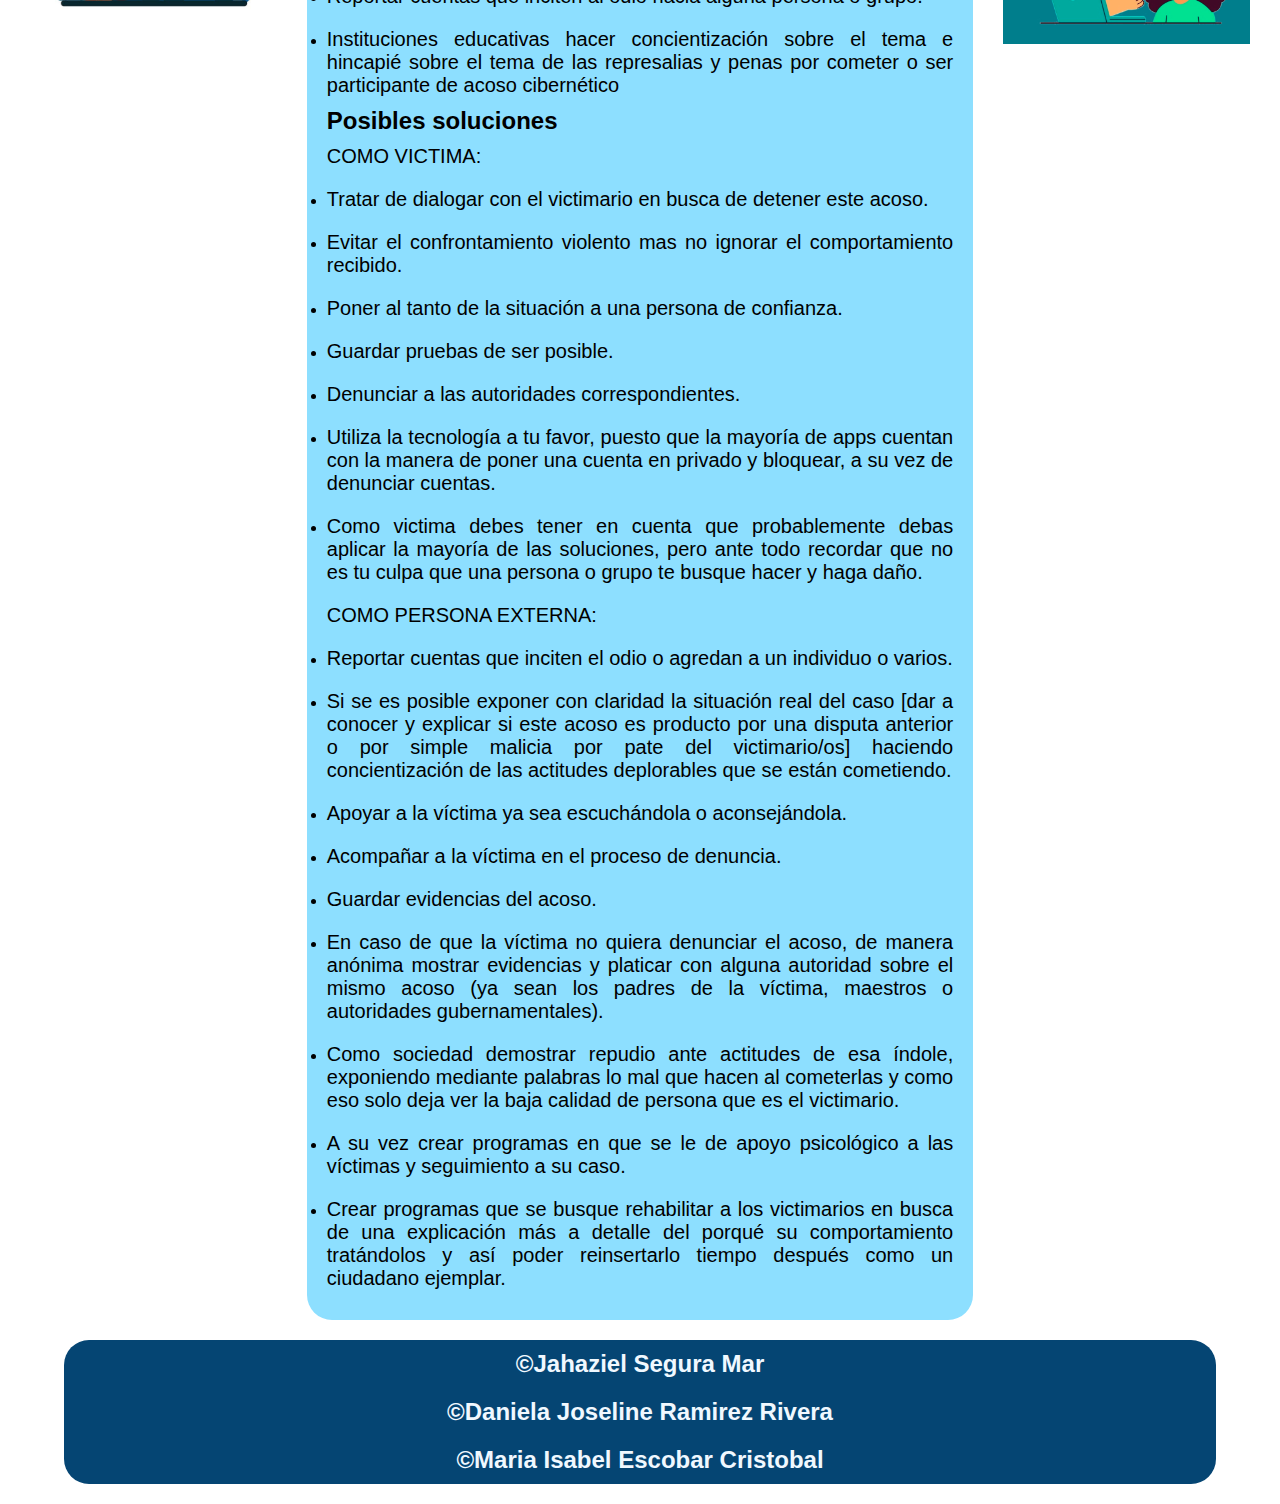
==== commit 24288d42: "Update Ciberbullying.html" ====
--- a/Ciberbullying.html
+++ b/Ciberbullying.html
@@ -265,7 +265,7 @@
         </div>
 
         <div class="text-derecha">
-            <video src="cyberbulling.mp4" controls></video>
+            <video src="vid/cyberbulling.mp4" controls></video>
             <img src="img/Ciber/5.jpeg" alt="">
             <img src="img/Ciber/6.jpeg" alt="">
             <img src="img/Ciber/7.jpeg" alt="">
